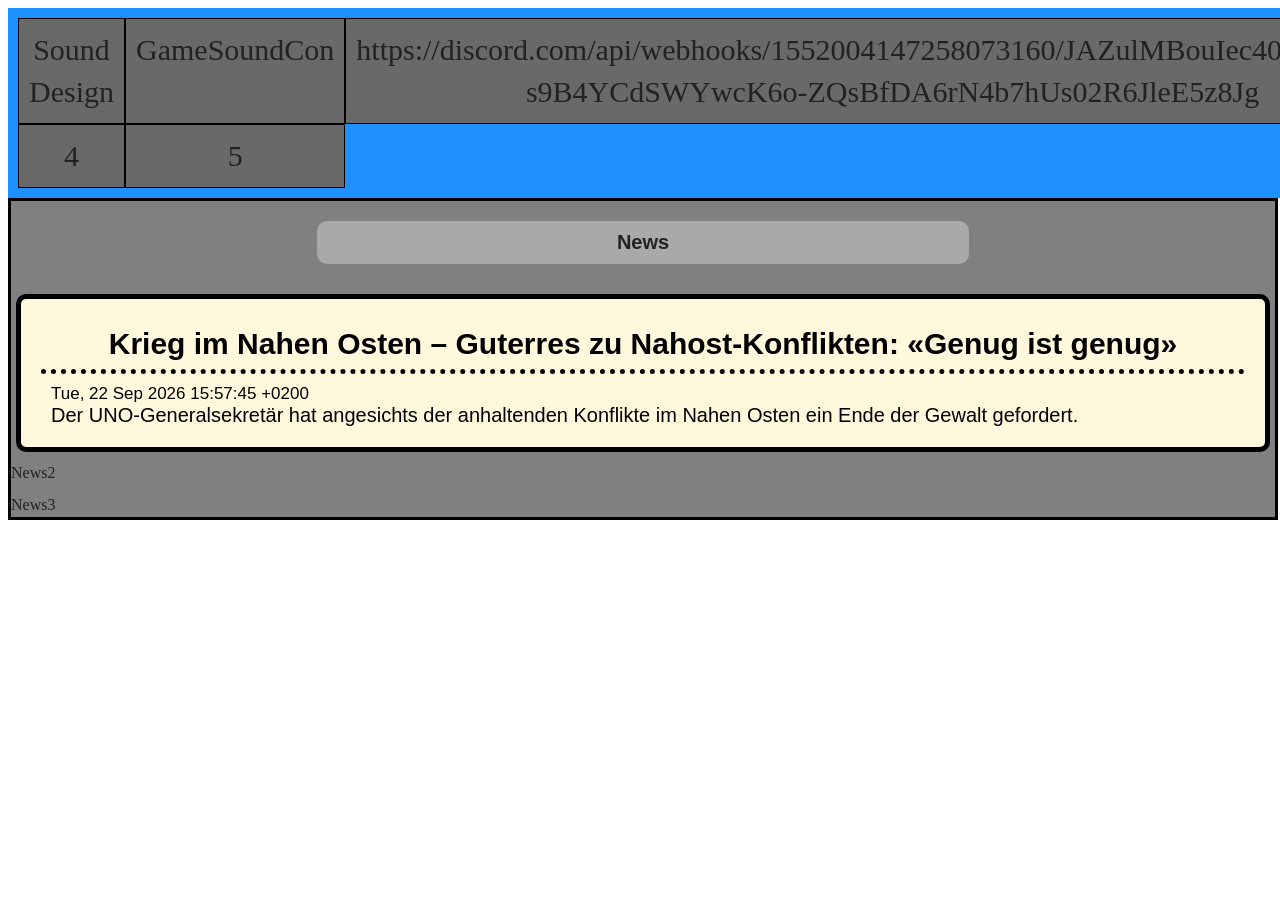
==== CopyOfindex.html @ b6cdb1ca "Write RSS news to html | TODO clear html first" ====
<!doctype html>
<html class="no-js" lang="">

<head>
  <meta charset="utf-8">
  <meta name="viewport" content="width=device-width, initial-scale=1">
  <title>CeSDash</title>
  <link rel="stylesheet" href="css/style.css">
  <meta name="description" content="">

  <meta property="og:title" content="">
  <meta property="og:type" content="">
  <meta property="og:url" content="">
  <meta property="og:image" content="">
  <meta property="og:image:alt" content="">

  <link rel="icon" href="/favicon.ico" sizes="any">
  <link rel="icon" href="/icon.svg" type="image/svg+xml">
  <link rel="apple-touch-icon" href="icon.png">

  <link rel="manifest" href="site.webmanifest">
  <meta name="theme-color" content="#fafafa">
</head>

<body>

  <!-- Add your site or application content here -->
  <!-- <p>Hello world! This is HTML5 Boilerplate.</p>
  <script src="js/app.js"></script> -->

  <div class="Discord">
    <div>Sound Design</div>
    <div>GameSoundCon</div>
    <div>https://discord.com/api/webhooks/1552004147258073160/JAZulMBouIec40YHq_nZ03-s9B4YCdSWYwcK6o-ZQsBfDA6rN4b7hUs02R6JleE5z8Jg</div>
    <div>4</div>
    <div>5</div>
  </div>
  <div class="Audiokinetic">

  </div>
  <div class="Mails">

  </div>
  <div class="Calendar">

  </div>
  <div class="Weather">

  </div>
  <div class="Reddit">

  </div>
  <div class="News">
    <p class="Header">News</p>

    <a href="https://www.srf.ch/news/international/nahost/krieg-im-nahen-osten-guterres-zu-nahost-konflikten-genug-ist-genug">
      <div class="Content">
        <div class="Title">
          Krieg im Nahen Osten – Guterres zu Nahost-Konflikten: «Genug ist genug»
        </div>
        <div class="Image">
          <img src="https://www.srf.ch/static/cms/images//320ws/cf1cfe.webp" alt="">
        </div>
        <div>
          <div class="Date">
            Tue, 22 Sep 2026 15:57:45 +0200
          </div>
          <div class="Description">
            Der UNO-Generalsekretär hat angesichts der anhaltenden Konflikte im Nahen Osten ein Ende der Gewalt gefordert.
          </div>
        </div>
      </div>
    </a>

    <div>News2</div>
    <div>News3</div>
  </div>
  <div class="Airwiggles">

  </div>
</body>
</html>
---- css/style.css ----
/*! HTML5 Boilerplate v9.0.1 | MIT License | https://html5boilerplate.com/ */

/* main.css 3.0.0 | MIT License | https://github.com/h5bp/main.css#readme */
/*
 * What follows is the result of much research on cross-browser styling.
 * Credit left inline and big thanks to Nicolas Gallagher, Jonathan Neal,
 * Kroc Camen, and the H5BP dev community and team.
 */

/* ==========================================================================
   Base styles: opinionated defaults
   ========================================================================== */

html {
  color: #222;
  font-size: 1em;
  line-height: 1.4;
}

/*
 * Remove text-shadow in selection highlight:
 * https://twitter.com/miketaylr/status/12228805301
 *
 * Customize the background color to match your design.
 */

::-moz-selection {
  background: #b3d4fc;
  text-shadow: none;
}

::selection {
  background: #b3d4fc;
  text-shadow: none;
}

/*
 * A better looking default horizontal rule
 */

hr {
  display: block;
  height: 1px;
  border: 0;
  border-top: 1px solid #ccc;
  margin: 1em 0;
  padding: 0;
}

/*
 * Remove the gap between audio, canvas, iframes,
 * images, videos and the bottom of their containers:
 * https://github.com/h5bp/html5-boilerplate/issues/440
 */

audio,
canvas,
iframe,
img,
svg,
video {
  vertical-align: middle;
}

/*
 * Remove default fieldset styles.
 */

fieldset {
  border: 0;
  margin: 0;
  padding: 0;
}

/*
 * Allow only vertical resizing of textareas.
 */

textarea {
  resize: vertical;
}

/* ==========================================================================
   Author's custom styles
   ========================================================================== */

/* ==========================================================================
   Helper classes
   ========================================================================== */

/*
 * Hide visually and from screen readers
 */

.hidden,
[hidden] {
  display: none !important;
}

/*
 * Hide only visually, but have it available for screen readers:
 * https://snook.ca/archives/html_and_css/hiding-content-for-accessibility
 *
 * 1. For long content, line feeds are not interpreted as spaces and small width
 *    causes content to wrap 1 word per line:
 *    https://medium.com/@jessebeach/beware-smushed-off-screen-accessible-text-5952a4c2cbfe
 */

.visually-hidden {
  border: 0;
  clip: rect(0, 0, 0, 0);
  height: 1px;
  margin: -1px;
  overflow: hidden;
  padding: 0;
  position: absolute;
  white-space: nowrap;
  width: 1px;
  /* 1 */
}

/*
 * Extends the .visually-hidden class to allow the element
 * to be focusable when navigated to via the keyboard:
 * https://www.drupal.org/node/897638
 */

.visually-hidden.focusable:active,
.visually-hidden.focusable:focus {
  clip: auto;
  height: auto;
  margin: 0;
  overflow: visible;
  position: static;
  white-space: inherit;
  width: auto;
}

/*
 * Hide visually and from screen readers, but maintain layout
 */

.invisible {
  visibility: hidden;
}

/*
 * Clearfix: contain floats
 *
 * The use of `table` rather than `block` is only necessary if using
 * `::before` to contain the top-margins of child elements.
 */

.clearfix::before,
.clearfix::after {
  content: "";
  display: table;
}

.clearfix::after {
  clear: both;
}

/* ==========================================================================
   EXAMPLE Media Queries for Responsive Design.
   These examples override the primary ('mobile first') styles.
   Modify as content requires.
   ========================================================================== */

@media only screen and (min-width: 35em) {
  /* Style adjustments for viewports that meet the condition */
}

@media print,
  (-webkit-min-device-pixel-ratio: 1.25),
  (min-resolution: 1.25dppx),
  (min-resolution: 120dpi) {
  /* Style adjustments for high resolution devices */
}

/* ==========================================================================
   Print styles.
   Inlined to avoid the additional HTTP request:
   https://www.phpied.com/delay-loading-your-print-css/
   ========================================================================== */

@media print {
  *,
  *::before,
  *::after {
    background: #fff !important;
    color: #000 !important;
    /* Black prints faster */
    box-shadow: none !important;
    text-shadow: none !important;
  }

  a,
  a:visited {
    text-decoration: underline;
  }

  a[href]::after {
    content: " (" attr(href) ")";
  }

  abbr[title]::after {
    content: " (" attr(title) ")";
  }

  /*
   * Don't show links that are fragment identifiers,
   * or use the `javascript:` pseudo protocol
   */
  a[href^="#"]::after,
  a[href^="javascript:"]::after {
    content: "";
  }

  pre {
    white-space: pre-wrap !important;
  }

  pre,
  blockquote {
    border: 1px solid #999;
    page-break-inside: avoid;
  }

  tr,
  img {
    page-break-inside: avoid;
  }

  p,
  h2,
  h3 {
    orphans: 3;
    widows: 3;
  }

  h2,
  h3 {
    page-break-after: avoid;
  }
}

.Discord {
  display: grid;
  grid-template-columns: auto auto auto;
  background-color: dodgerblue;
  padding: 10px;
  margin: 0px;
  width: 100%;
}

.Discord div {
  background-color: dimgray;
  border: 1px solid black;
  padding: 10px;
  font-size: 30px;
  text-align: center;
}

.News {
  display: grid;
  grid-template-columns: auto;
  background-color: gray;
  margin: 0px;
  width: 100%;
  border: 3px solid black;
  row-gap: 10px;
}

.News div.Content {
  background-color: cornsilk;
  border: 5px solid black;
  border-radius: 10px;
  padding: 20px;
  font-size: 30px;
  text-align: center;
  overflow: auto;
  margin-left: 5px;
  margin-right: 5px;
}
.News p.Header
{
  font : 20px "Helvetica", Helvetica, Arial, sans-serif;
  font-weight: bold;
  background-color: darkgrey;
  text-align: center;
  width: 50%;
  padding: 10px;
  border-radius: 10px;
  justify-self: center;
}
.News div.Title
{
  font : 30px "Helvetica", Helvetica, Arial, sans-serif;
  font-weight: bold;
  border-bottom: black dotted 2px;
  border-bottom-width: thick;
  padding: 8px;
  text-align: center;
  margin-bottom: 10px;
}
.News div.Date
{
  font: 17px "Helvetica-Narrow", Helvetica, Arial, sans-serif;
  text-align: left;
}

.News div.Description
{
  font: 20px "Helvetica", Helvetica, Arial, sans-serif;
  text-align: left;
  width: 90%;
}

.News div.Image
{
  float:left;
  margin-right: 10px;
}

.News div.Image img
{
  border-radius: 10px;
}
.News a{
  color: black;
  text-decoration: none;
}
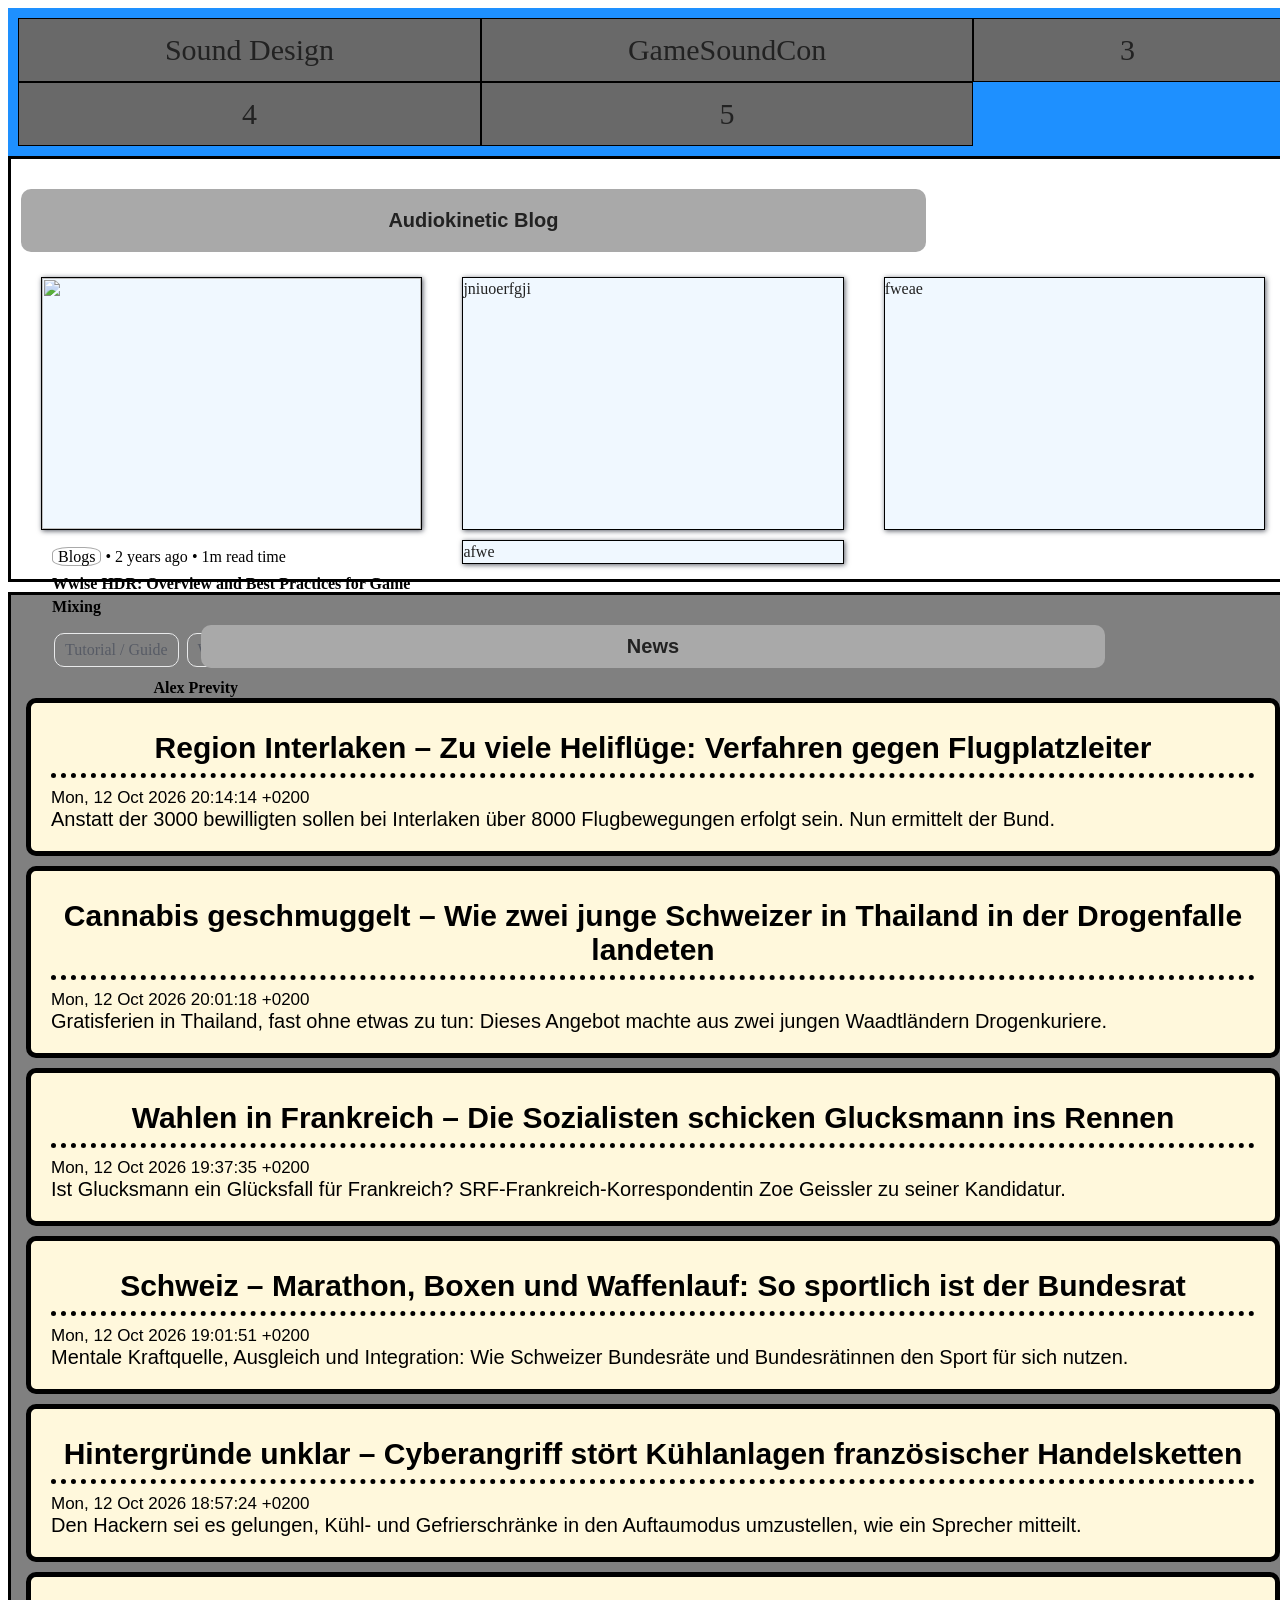
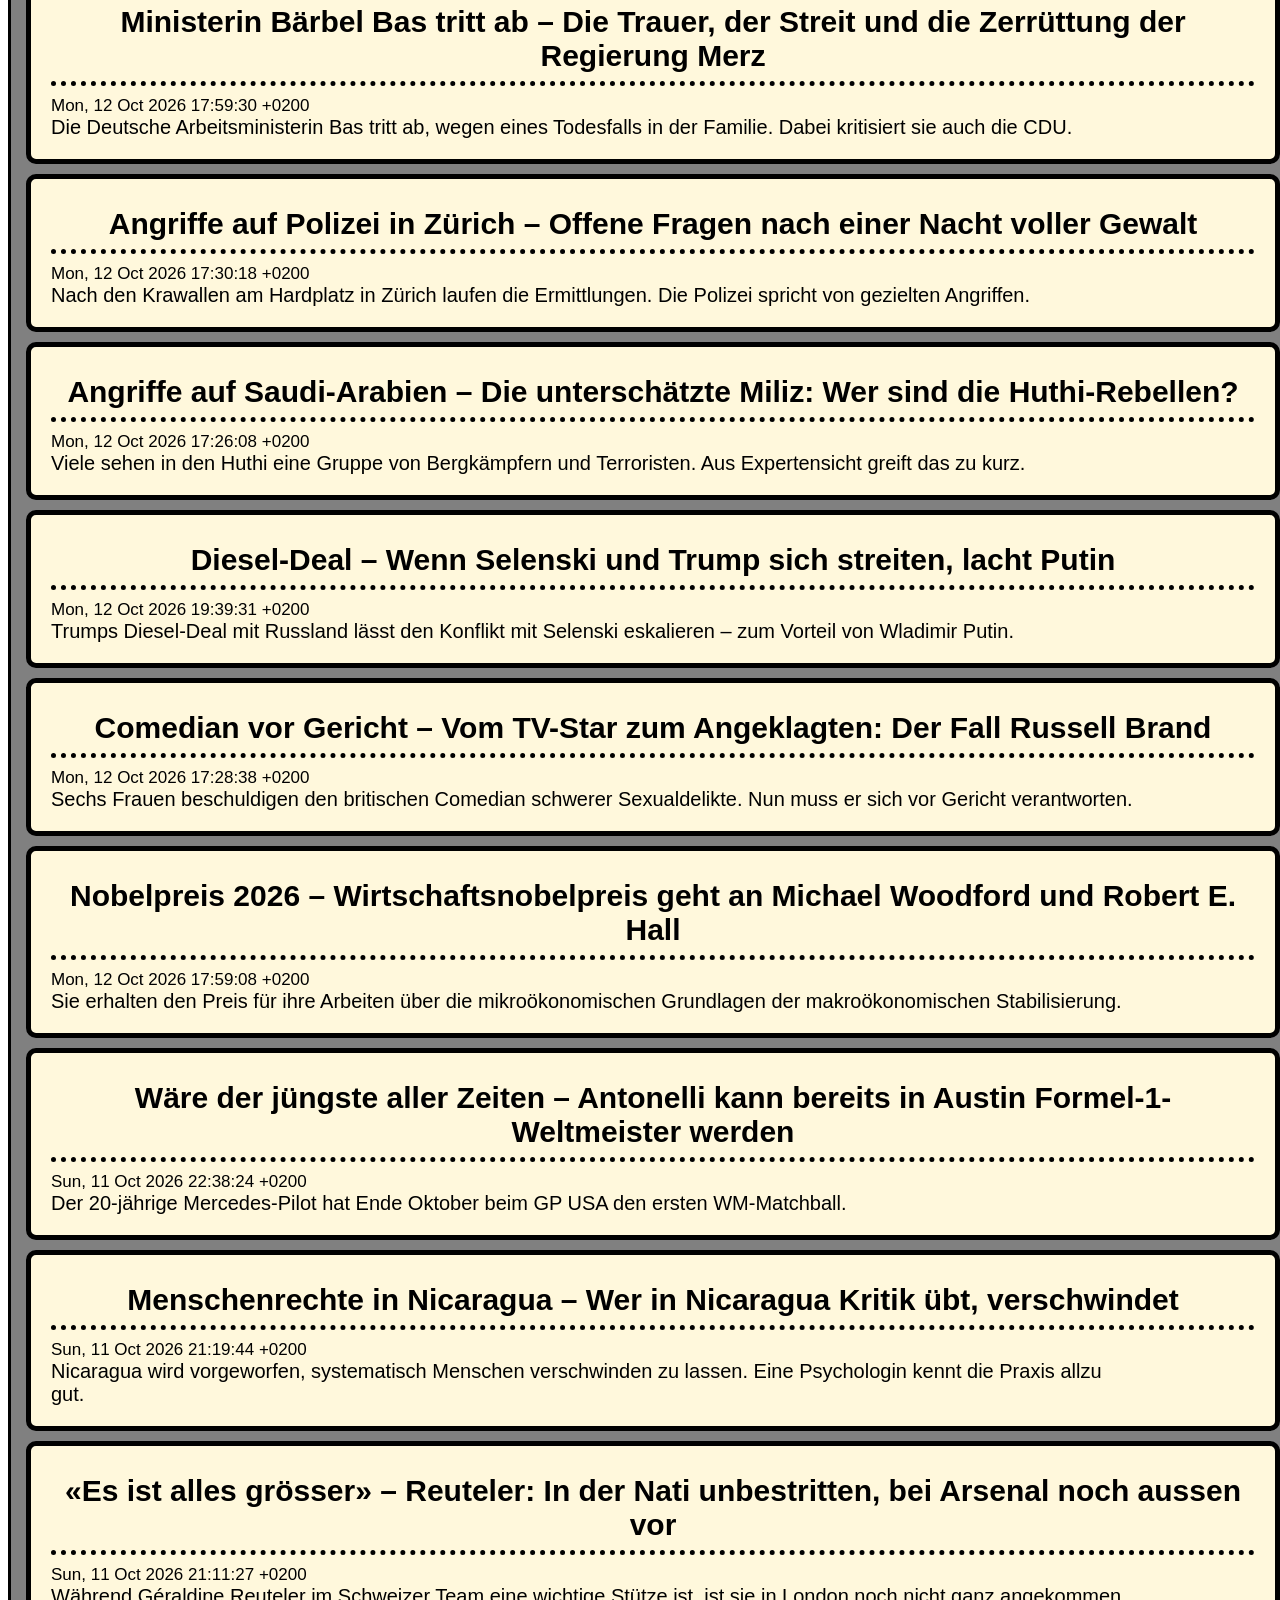
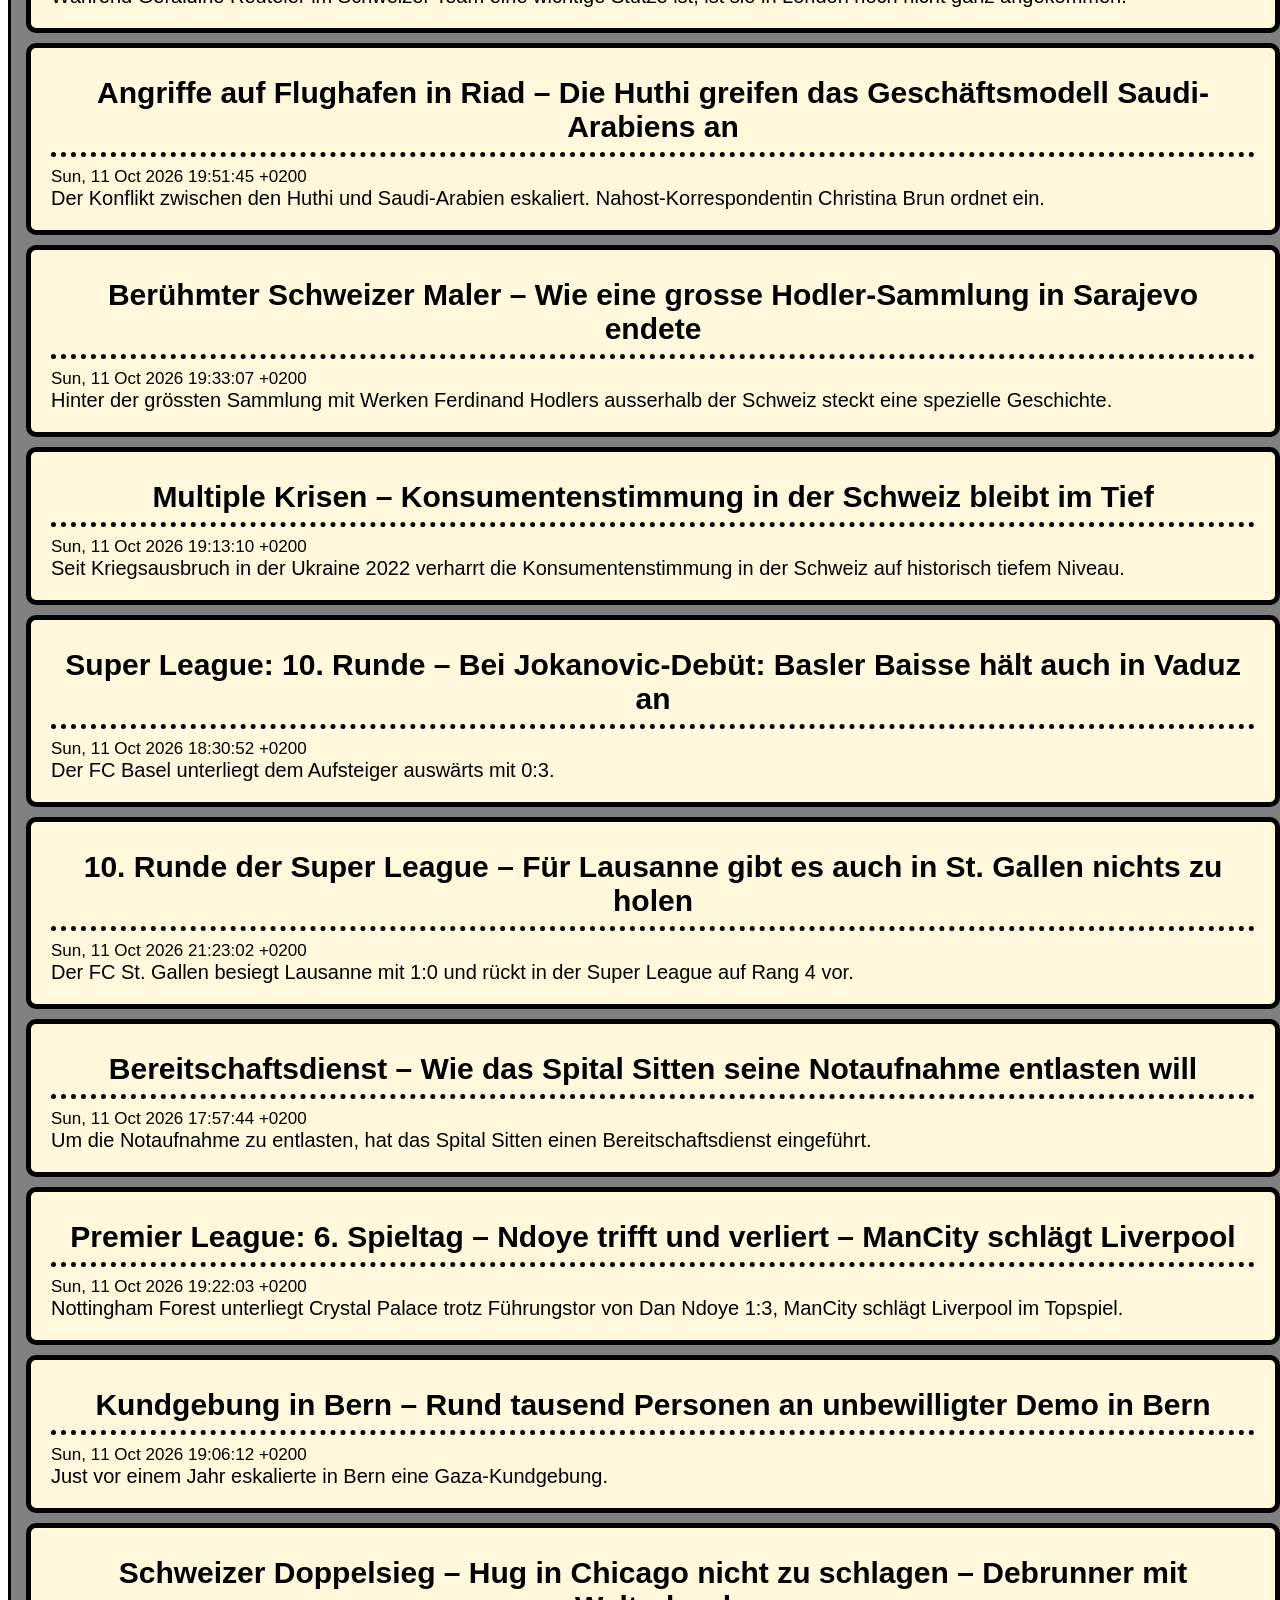
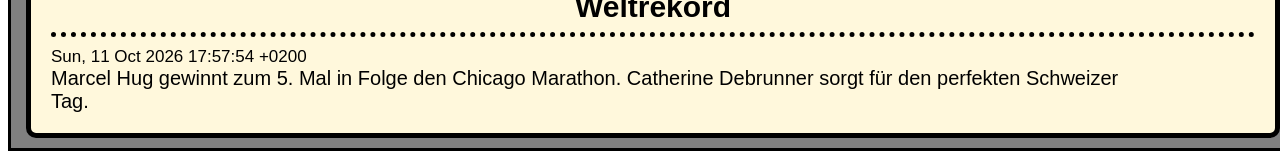
==== commit a752bdf4: "Template and Style for AU Blog" ====
--- a/CopyOfindex.html
+++ b/CopyOfindex.html
@@ -1,4 +1,3 @@
-<!doctype html>
 <html class="no-js" lang="">
 
 <head>
@@ -24,59 +23,358 @@
 
 <body>
 
-  <!-- Add your site or application content here -->
-  <!-- <p>Hello world! This is HTML5 Boilerplate.</p>
-  <script src="js/app.js"></script> -->
-
-  <div class="Discord">
-    <div>Sound Design</div>
-    <div>GameSoundCon</div>
-    <div>https://discord.com/api/webhooks/1552004147258073160/JAZulMBouIec40YHq_nZ03-s9B4YCdSWYwcK6o-ZQsBfDA6rN4b7hUs02R6JleE5z8Jg</div>
-    <div>4</div>
-    <div>5</div>
-  </div>
-  <div class="Audiokinetic">
-
-  </div>
-  <div class="Mails">
-
-  </div>
-  <div class="Calendar">
-
-  </div>
-  <div class="Weather">
-
-  </div>
-  <div class="Reddit">
-
-  </div>
-  <div class="News">
-    <p class="Header">News</p>
-
-    <a href="https://www.srf.ch/news/international/nahost/krieg-im-nahen-osten-guterres-zu-nahost-konflikten-genug-ist-genug">
-      <div class="Content">
-        <div class="Title">
-          Krieg im Nahen Osten – Guterres zu Nahost-Konflikten: «Genug ist genug»
+<!-- Add your site or application content here -->
+<!-- <p>Hello world! This is HTML5 Boilerplate.</p>
+<script src="js/app.js"></script> -->
+
+<div class="Discord">
+  <div>Sound Design</div>
+  <div>GameSoundCon</div>
+  <div>3</div>
+  <div>4</div>
+  <div>5</div>
+</div>
+<div class="Audiokinetic">
+  <p class="Header">Audiokinetic Blog</p>
+  <div class="MainContent">
+    <div class="SummaryCard">
+      <a href="https://www.audiokinetic.com/en/community/blog/wwise-hdr-overview-and-best-practices-for-game-mixing">
+        <div class="ImageContainer">
+          <img src="https://info.audiokinetic.com/hubfs/Blog_Images/Wwise%20HDR%20Overview%20and%20Best%20Practices%20for%20Game%20Mixing/Wwise%20HDR%20%282%29.jpg">
+          <div></div>
         </div>
-        <div class="Image">
-          <img src="https://www.srf.ch/static/cms/images//320ws/cf1cfe.webp" alt="">
-        </div>
-        <div>
-          <div class="Date">
-            Tue, 22 Sep 2026 15:57:45 +0200
+        <div class="info">
+          <div class="topMeta">
+            <span class="badgeBase" data-size="sm" data-color="gray" data-shape="pill">Blogs</span>
+            <span> • 2 years ago</span>
+            <span> • 1m read time</span>
           </div>
-          <div class="Description">
-            Der UNO-Generalsekretär hat angesichts der anhaltenden Konflikte im Nahen Osten ein Ende der Gewalt gefordert.
+          <div class="Title">
+            Wwise HDR: Overview and Best Practices for Game Mixing
+          </div>
+          <div class="pushBottom">
+            <div class="Tags">
+              <span class="badgeBase" data-size="sm" data-color="gray" data-shape="rectangle">Tutorial / Guide</span>
+              <span class="badgeBase" data-size="sm" data-color="gray" data-shape="rectangle">Wwise</span>
+            </div>
+            <div class="Grid">
+              <div class="croppedAvatar">
+                <img src="https://info.audiokinetic.com/hubfs/Headshots/Alex_Previty.jpeg">
+              </div>
+              <div class="nameTitleFollowWrapper">
+                <div>
+                  <div class="AuthorName">
+                    Alex Previty
+                  </div>
+                  <div class="AuthorTitle">
+                    Senior Sound Designer II at Playstation Studios, Creative Arts
+                  </div>
+                </div>
+              </div>
+            </div>
           </div>
         </div>
-      </div>
-    </a>
-
-    <div>News2</div>
-    <div>News3</div>
+      </a>
+    </div>
+    <div class="SummaryCard">jniuoerfgji</div>
+    <div class="SummaryCard">fweae</div>
+    <div class="SummaryCard">afwe</div>
   </div>
-  <div class="Airwiggles">
-
-  </div>
+</div>
+<div class="Mails">
+
+</div>
+<div class="Calendar">
+
+</div>
+<div class="Weather">
+
+</div>
+<div class="Reddit">
+
+</div>
+<div class="News">
+  <p class="Header">News</p>
+
+  <a href="https://www.srf.ch/news/schweiz/region-interlaken-zu-viele-helifluege-verfahren-gegen-flugplatzleiter">
+    <div class="Content">
+      <div class="Title">Region Interlaken &#8211; Zu viele Helifl&#252;ge: Verfahren gegen Flugplatzleiter</div>
+      <div class="Image">
+        <img src="https://www.srf.ch/static/cms/images//320ws/3caa913.webp" alt="">
+      </div>
+      <div>
+        <div class="Date">Mon, 12 Oct 2026 20:14:14 +0200</div>
+        <div class="Description">Anstatt der 3000 bewilligten sollen bei Interlaken &#252;ber 8000 Flugbewegungen erfolgt sein. Nun ermittelt der Bund.</div>
+      </div>
+    </div>
+  </a>
+  <a href="https://www.srf.ch/news/dialog/cannabis-geschmuggelt-wie-zwei-junge-schweizer-in-thailand-in-der-drogenfalle-landeten">
+    <div class="Content">
+      <div class="Title">Cannabis geschmuggelt &#8211; Wie zwei junge Schweizer in Thailand in der Drogenfalle landeten</div>
+      <div class="Image">
+        <img src="https://www.srf.ch/static/cms/images//320ws/f004ef4.webp" alt="">
+      </div>
+      <div>
+        <div class="Date">Mon, 12 Oct 2026 20:01:18 +0200</div>
+        <div class="Description">Gratisferien in Thailand, fast ohne etwas zu tun: Dieses Angebot machte aus zwei jungen Waadtl&#228;ndern Drogenkuriere.</div>
+      </div>
+    </div>
+  </a>
+  <a href="https://www.srf.ch/news/international/wahlen-in-frankreich-die-sozialisten-schicken-glucksmann-ins-rennen">
+    <div class="Content">
+      <div class="Title">Wahlen in Frankreich &#8211; Die Sozialisten schicken Glucksmann ins Rennen</div>
+      <div class="Image">
+        <img src="https://www.srf.ch/static/cms/images//320ws/e155b2.webp" alt="">
+      </div>
+      <div>
+        <div class="Date">Mon, 12 Oct 2026 19:37:35 +0200</div>
+        <div class="Description">Ist Glucksmann ein Gl&#252;cksfall f&#252;r Frankreich? SRF-Frankreich-Korrespondentin Zoe Geissler zu seiner Kandidatur.</div>
+      </div>
+    </div>
+  </a>
+  <a href="https://www.srf.ch/news/schweiz/schweiz-marathon-boxen-und-waffenlauf-so-sportlich-ist-der-bundesrat">
+    <div class="Content">
+      <div class="Title">Schweiz &#8211; Marathon, Boxen und Waffenlauf: So sportlich ist der Bundesrat</div>
+      <div class="Image">
+        <img src="https://www.srf.ch/static/cms/images//320ws/e6e14b.webp" alt="">
+      </div>
+      <div>
+        <div class="Date">Mon, 12 Oct 2026 19:01:51 +0200</div>
+        <div class="Description">Mentale Kraftquelle, Ausgleich und Integration: Wie Schweizer Bundesr&#228;te und Bundesr&#228;tinnen den Sport f&#252;r sich nutzen.</div>
+      </div>
+    </div>
+  </a>
+  <a href="https://www.srf.ch/news/international/hintergruende-unklar-cyberangriff-stoert-kuehlanlagen-franzoesischer-handelsketten">
+    <div class="Content">
+      <div class="Title">Hintergr&#252;nde unklar &#8211; Cyberangriff st&#246;rt K&#252;hlanlagen franz&#246;sischer Handelsketten</div>
+      <div class="Image">
+        <img src="https://www.srf.ch/static/cms/images//320ws/766eb7.webp" alt="">
+      </div>
+      <div>
+        <div class="Date">Mon, 12 Oct 2026 18:57:24 +0200</div>
+        <div class="Description">Den Hackern sei es gelungen, K&#252;hl- und Gefrierschr&#228;nke in den Auftaumodus umzustellen, wie ein Sprecher mitteilt.</div>
+      </div>
+    </div>
+  </a>
+  <a href="https://www.srf.ch/news/international/ministerin-baerbel-bas-tritt-ab-die-trauer-der-streit-und-die-zerruettung-der-regierung-merz">
+    <div class="Content">
+      <div class="Title">Ministerin B&#228;rbel Bas tritt ab &#8211; Die Trauer, der Streit und die Zerr&#252;ttung der Regierung Merz</div>
+      <div class="Image">
+        <img src="https://www.srf.ch/static/cms/images//320ws/a235f6.webp" alt="">
+      </div>
+      <div>
+        <div class="Date">Mon, 12 Oct 2026 17:59:30 +0200</div>
+        <div class="Description">Die Deutsche Arbeitsministerin Bas tritt ab, wegen eines Todesfalls in der Familie. Dabei kritisiert sie auch die CDU.</div>
+      </div>
+    </div>
+  </a>
+  <a href="https://www.srf.ch/news/schweiz/angriffe-auf-polizei-in-zuerich-offene-fragen-nach-einer-nacht-voller-gewalt">
+    <div class="Content">
+      <div class="Title">Angriffe auf Polizei in Z&#252;rich &#8211; Offene Fragen nach einer Nacht voller Gewalt</div>
+      <div class="Image">
+        <img src="https://www.srf.ch/static/cms/images//320ws/56825c.webp" alt="">
+      </div>
+      <div>
+        <div class="Date">Mon, 12 Oct 2026 17:30:18 +0200</div>
+        <div class="Description">Nach den Krawallen am Hardplatz in Z&#252;rich laufen die Ermittlungen. Die Polizei spricht von gezielten Angriffen.</div>
+      </div>
+    </div>
+  </a>
+  <a href="https://www.srf.ch/news/international/angriffe-auf-saudi-arabien-die-unterschaetzte-miliz-wer-sind-die-huthi-rebellen">
+    <div class="Content">
+      <div class="Title">Angriffe auf Saudi-Arabien &#8211; Die untersch&#228;tzte Miliz: Wer sind die Huthi-Rebellen?</div>
+      <div class="Image">
+        <img src="https://www.srf.ch/static/cms/images//320ws/f66b00f.webp" alt="">
+      </div>
+      <div>
+        <div class="Date">Mon, 12 Oct 2026 17:26:08 +0200</div>
+        <div class="Description">Viele sehen in den Huthi eine Gruppe von Bergk&#228;mpfern und Terroristen. Aus Expertensicht greift das zu kurz.</div>
+      </div>
+    </div>
+  </a>
+  <a href="https://www.srf.ch/news/international/diesel-deal-wenn-selenski-und-trump-sich-streiten-lacht-putin">
+    <div class="Content">
+      <div class="Title">Diesel-Deal &#8211; Wenn Selenski und Trump sich streiten, lacht Putin</div>
+      <div class="Image">
+        <img src="https://www.srf.ch/static/cms/images//320ws/025c66.webp" alt="">
+      </div>
+      <div>
+        <div class="Date">Mon, 12 Oct 2026 19:39:31 +0200</div>
+        <div class="Description">Trumps Diesel-Deal mit Russland l&#228;sst den Konflikt mit Selenski eskalieren &#8211; zum Vorteil von Wladimir Putin.</div>
+      </div>
+    </div>
+  </a>
+  <a href="https://www.srf.ch/kultur/gesellschaft-religion/comedian-vor-gericht-vom-tv-star-zum-angeklagten-der-fall-russell-brand">
+    <div class="Content">
+      <div class="Title">Comedian vor Gericht &#8211; Vom TV-Star zum Angeklagten: Der Fall Russell Brand</div>
+      <div class="Image">
+        <img src="https://www.srf.ch/static/cms/images//320ws/0c45d6.webp" alt="">
+      </div>
+      <div>
+        <div class="Date">Mon, 12 Oct 2026 17:28:38 +0200</div>
+        <div class="Description">Sechs Frauen beschuldigen den britischen Comedian schwerer Sexualdelikte. Nun muss er sich vor Gericht verantworten.</div>
+      </div>
+    </div>
+  </a>
+  <a href="https://www.srf.ch/news/international/nobelpreis-2026-wirtschaftsnobelpreis-geht-an-michael-woodford-und-robert-e-hall">
+    <div class="Content">
+      <div class="Title">Nobelpreis 2026 &#8211; Wirtschaftsnobelpreis geht an Michael Woodford und Robert E. Hall</div>
+      <div class="Image">
+        <img src="https://www.srf.ch/static/cms/images//320ws/b75133.webp" alt="">
+      </div>
+      <div>
+        <div class="Date">Mon, 12 Oct 2026 17:59:08 +0200</div>
+        <div class="Description">Sie erhalten den Preis f&#252;r ihre Arbeiten &#252;ber die mikro&#246;konomischen Grundlagen der makro&#246;konomischen Stabilisierung.</div>
+      </div>
+    </div>
+  </a>
+  <a href="https://www.srf.ch/sport/motorsport/formel-1/waere-der-juengste-aller-zeiten-antonelli-kann-bereits-in-austin-formel-1-weltmeister-werden">
+    <div class="Content">
+      <div class="Title">W&#228;re der j&#252;ngste aller Zeiten &#8211; Antonelli kann bereits in Austin Formel-1-Weltmeister werden</div>
+      <div class="Image">
+        <img src="https://www.srf.ch/static/cms/images//320ws/554d4e.webp" alt="">
+      </div>
+      <div>
+        <div class="Date">Sun, 11 Oct 2026 22:38:24 +0200</div>
+        <div class="Description">Der 20-j&#228;hrige Mercedes-Pilot hat Ende Oktober beim GP USA den ersten WM-Matchball.</div>
+      </div>
+    </div>
+  </a>
+  <a href="https://www.srf.ch/news/international/menschenrechte-in-nicaragua-wer-in-nicaragua-kritik-uebt-verschwindet">
+    <div class="Content">
+      <div class="Title">Menschenrechte in Nicaragua &#8211; Wer in Nicaragua Kritik &#252;bt, verschwindet</div>
+      <div class="Image">
+        <img src="https://www.srf.ch/static/cms/images//320ws/bccb1f.webp" alt="">
+      </div>
+      <div>
+        <div class="Date">Sun, 11 Oct 2026 21:19:44 +0200</div>
+        <div class="Description">Nicaragua wird vorgeworfen, systematisch Menschen verschwinden zu lassen. Eine Psychologin kennt die Praxis allzu gut.</div>
+      </div>
+    </div>
+  </a>
+  <a href="https://www.srf.ch/sport/fussball/frauen-nationalteam/es-ist-alles-groesser-reuteler-in-der-nati-unbestritten-bei-arsenal-noch-aussen-vor">
+    <div class="Content">
+      <div class="Title">&#171;Es ist alles gr&#246;sser&#187; &#8211; Reuteler: In der Nati unbestritten, bei Arsenal noch aussen vor</div>
+      <div class="Image">
+        <img src="https://www.srf.ch/static/cms/images//320ws/3df0b1.webp" alt="">
+      </div>
+      <div>
+        <div class="Date">Sun, 11 Oct 2026 21:11:27 +0200</div>
+        <div class="Description">W&#228;hrend G&#233;raldine Reuteler im Schweizer Team eine wichtige St&#252;tze ist, ist sie in London noch nicht ganz angekommen.</div>
+      </div>
+    </div>
+  </a>
+  <a href="https://www.srf.ch/news/international/angriffe-auf-flughafen-in-riad-die-huthi-greifen-das-geschaeftsmodell-saudi-arabiens-an">
+    <div class="Content">
+      <div class="Title">Angriffe auf Flughafen in Riad &#8211; Die Huthi greifen das Gesch&#228;ftsmodell Saudi-Arabiens an</div>
+      <div class="Image">
+        <img src="https://www.srf.ch/static/cms/images//320ws/d0a3428.webp" alt="">
+      </div>
+      <div>
+        <div class="Date">Sun, 11 Oct 2026 19:51:45 +0200</div>
+        <div class="Description">Der Konflikt zwischen den Huthi und Saudi-Arabien eskaliert. Nahost-Korrespondentin Christina Brun ordnet ein.</div>
+      </div>
+    </div>
+  </a>
+  <a href="https://www.srf.ch/news/international/beruehmter-schweizer-maler-wie-eine-grosse-hodler-sammlung-in-sarajevo-endete">
+    <div class="Content">
+      <div class="Title">Ber&#252;hmter Schweizer Maler &#8211; Wie eine grosse Hodler-Sammlung in Sarajevo endete</div>
+      <div class="Image">
+        <img src="https://www.srf.ch/static/cms/images//320ws/17d978.webp" alt="">
+      </div>
+      <div>
+        <div class="Date">Sun, 11 Oct 2026 19:33:07 +0200</div>
+        <div class="Description">Hinter der gr&#246;ssten Sammlung mit Werken Ferdinand Hodlers ausserhalb der Schweiz steckt eine spezielle Geschichte.</div>
+      </div>
+    </div>
+  </a>
+  <a href="https://www.srf.ch/news/wirtschaft/multiple-krisen-konsumentenstimmung-in-der-schweiz-bleibt-im-tief">
+    <div class="Content">
+      <div class="Title">Multiple Krisen &#8211; Konsumentenstimmung in der Schweiz bleibt im Tief</div>
+      <div class="Image">
+        <img src="https://www.srf.ch/static/cms/images//320ws/745dc8.webp" alt="">
+      </div>
+      <div>
+        <div class="Date">Sun, 11 Oct 2026 19:13:10 +0200</div>
+        <div class="Description">Seit Kriegsausbruch in der Ukraine 2022 verharrt die Konsumentenstimmung in der Schweiz auf historisch tiefem Niveau.</div>
+      </div>
+    </div>
+  </a>
+  <a href="https://www.srf.ch/sport/fussball/super-league/super-league-10-runde-bei-jokanovic-debuet-basler-baisse-haelt-auch-in-vaduz-an">
+    <div class="Content">
+      <div class="Title">Super League: 10. Runde &#8211; Bei Jokanovic-Deb&#252;t: Basler Baisse h&#228;lt auch in Vaduz an</div>
+      <div class="Image">
+        <img src="https://www.srf.ch/static/cms/images//320ws/126fe8.webp" alt="">
+      </div>
+      <div>
+        <div class="Date">Sun, 11 Oct 2026 18:30:52 +0200</div>
+        <div class="Description">Der FC Basel unterliegt dem Aufsteiger ausw&#228;rts mit 0:3.</div>
+      </div>
+    </div>
+  </a>
+  <a href="https://www.srf.ch/sport/fussball/super-league/10-runde-der-super-league-fuer-lausanne-gibt-es-auch-in-st-gallen-nichts-zu-holen">
+    <div class="Content">
+      <div class="Title">10. Runde der Super League &#8211; F&#252;r Lausanne gibt es auch in St. Gallen nichts zu holen</div>
+      <div class="Image">
+        <img src="https://www.srf.ch/static/cms/images//320ws/cfca6e.webp" alt="">
+      </div>
+      <div>
+        <div class="Date">Sun, 11 Oct 2026 21:23:02 +0200</div>
+        <div class="Description">Der FC St. Gallen besiegt Lausanne mit 1:0 und r&#252;ckt in der Super League auf Rang 4 vor.</div>
+      </div>
+    </div>
+  </a>
+  <a href="https://www.srf.ch/news/dialog/bereitschaftsdienst-wie-das-spital-sitten-seine-notaufnahme-entlasten-will">
+    <div class="Content">
+      <div class="Title">Bereitschaftsdienst &#8211; Wie das Spital Sitten seine Notaufnahme entlasten will</div>
+      <div class="Image">
+        <img src="https://www.srf.ch/static/cms/images//320ws/f54abd.webp" alt="">
+      </div>
+      <div>
+        <div class="Date">Sun, 11 Oct 2026 17:57:44 +0200</div>
+        <div class="Description">Um die Notaufnahme zu entlasten, hat das Spital Sitten einen Bereitschaftsdienst eingef&#252;hrt.</div>
+      </div>
+    </div>
+  </a>
+  <a href="https://www.srf.ch/sport/fussball/internationale-ligen/premier-league-6-spieltag-ndoye-trifft-und-verliert-mancity-schlaegt-liverpool">
+    <div class="Content">
+      <div class="Title">Premier League: 6. Spieltag &#8211; Ndoye trifft und verliert &#8211; ManCity schl&#228;gt Liverpool</div>
+      <div class="Image">
+        <img src="https://www.srf.ch/static/cms/images//320ws/a514b8.webp" alt="">
+      </div>
+      <div>
+        <div class="Date">Sun, 11 Oct 2026 19:22:03 +0200</div>
+        <div class="Description">Nottingham Forest unterliegt Crystal Palace trotz F&#252;hrungstor von Dan Ndoye 1:3, ManCity schl&#228;gt Liverpool im Topspiel.</div>
+      </div>
+    </div>
+  </a>
+  <a href="https://www.srf.ch/news/schweiz/kundgebung-in-bern-rund-tausend-personen-an-unbewilligter-demo-in-bern">
+    <div class="Content">
+      <div class="Title">Kundgebung in Bern &#8211; Rund tausend Personen an unbewilligter Demo in Bern</div>
+      <div class="Image">
+        <img src="https://www.srf.ch/static/cms/images//320ws/d48d3c.webp" alt="">
+      </div>
+      <div>
+        <div class="Date">Sun, 11 Oct 2026 19:06:12 +0200</div>
+        <div class="Description">Just vor einem Jahr eskalierte in Bern eine Gaza-Kundgebung.</div>
+      </div>
+    </div>
+  </a>
+  <a href="https://www.srf.ch/sport/leichtathletik/schweizer-doppelsieg-hug-in-chicago-nicht-zu-schlagen-debrunner-mit-weltrekord">
+    <div class="Content">
+      <div class="Title">Schweizer Doppelsieg &#8211; Hug in Chicago nicht zu schlagen &#8211; Debrunner mit Weltrekord</div>
+      <div class="Image">
+        <img src="https://www.srf.ch/static/cms/images//320ws/f830a2.webp" alt="">
+      </div>
+      <div>
+        <div class="Date">Sun, 11 Oct 2026 17:57:54 +0200</div>
+        <div class="Description">Marcel Hug gewinnt zum 5. Mal in Folge den Chicago Marathon. Catherine Debrunner sorgt f&#252;r den perfekten Schweizer Tag.</div>
+      </div>
+    </div>
+  </a>
+</div>
+<div class="Airwiggles">
+
+</div>
 </body>
 </html>
--- a/css/style.css
+++ b/css/style.css
@@ -250,7 +250,6 @@
   grid-template-columns: auto auto auto;
   background-color: dodgerblue;
   padding: 10px;
-  margin: 0px;
   width: 100%;
 }
 
@@ -266,10 +265,10 @@
   display: grid;
   grid-template-columns: auto;
   background-color: gray;
-  margin: 0px;
   width: 100%;
   border: 3px solid black;
   row-gap: 10px;
+  padding: 10px;
 }
 
 .News div.Content {
@@ -289,7 +288,7 @@
   font-weight: bold;
   background-color: darkgrey;
   text-align: center;
-  width: 50%;
+  width: 70%;
   padding: 10px;
   border-radius: 10px;
   justify-self: center;
@@ -331,3 +330,119 @@
   color: black;
   text-decoration: none;
 }
+
+.Audiokinetic
+{
+  background-color: white;
+  padding: 10px;
+  margin-bottom: 10px;
+  border-width: 3px;
+  border-style: solid;
+  border-color: black;
+  width: 100%;
+}
+
+.Audiokinetic .MainContent{
+  display: flex;
+  flex-direction: row;
+  flex-wrap: wrap;
+  justify-content: space-around;
+}
+.Audiokinetic .Header
+{
+  align-content: center;
+  text-align: center;
+  font : 20px "Helvetica", Helvetica, Arial, sans-serif;
+  font-weight: bold;
+  background-color: darkgrey;
+  width: 70%;
+  padding: 10px;
+  padding-top: 20px;
+  padding-bottom: 20px;
+  border-radius: 10px;
+  justify-self: center;
+}
+
+.Audiokinetic .MainContent div.SummaryCard{
+  box-shadow: #575b65 1px 1px 5px;
+  width: 30%;
+  margin: 5px;
+  border: 1px solid black;
+  background-color: aliceblue;
+}
+.Audiokinetic .MainContent a{
+  color: black;
+  text-decoration: none;
+}
+
+.Audiokinetic .MainContent div.ImageContainer{
+  overflow: hidden;
+}
+.Audiokinetic .MainContent div.ImageContainer img{
+  width: 100%;
+  transition: transfrom .4s;
+
+}
+
+.Audiokinetic .MainContent div.croppedAvatar img{
+  border-radius: 100%;
+  height: 100%;
+  width: 100%;
+}
+
+.Audiokinetic .MainContent div.ImageContainer img:hover{
+  transform: scale(1.1);
+}
+
+.Audiokinetic .MainContent div.croppedAvatar{
+  margin-top: 10px;
+  width: 100%;
+  height: 100%;
+  flex-shrink: 2;
+  align-self: center;
+}
+
+.Audiokinetic .MainContent div.Tags span{
+  color: #575b65;
+  border-color: #e9eaeb;
+  border-width: 1px;
+  border-style: solid;
+  border-radius: 10px;
+  padding: 5px 10px;
+  margin: 5px 2px;
+  display: inline-block;
+}
+
+.Audiokinetic span.badgeBase{
+  border: 1px solid darkgrey;
+  border-radius: 33%;
+  padding-left: 5px;
+  padding-right: 5px;
+}
+
+.Audiokinetic .topMeta{
+  margin-top: 7px;
+  margin-bottom: 5px;
+}
+
+.Audiokinetic .MainContent div.Title{
+  font-weight: bold;
+  margin-bottom: 10px;
+}
+
+.Audiokinetic .MainContent .Grid{
+  display: flex;
+}
+
+.Audiokinetic .AuthorName{
+  font-weight: bold;
+}
+
+.Audiokinetic .nameTitleFollowWrapper{
+  margin: 5px;
+  align-self: center;
+}
+
+.Audiokinetic div.info{
+  padding: 10px;
+}
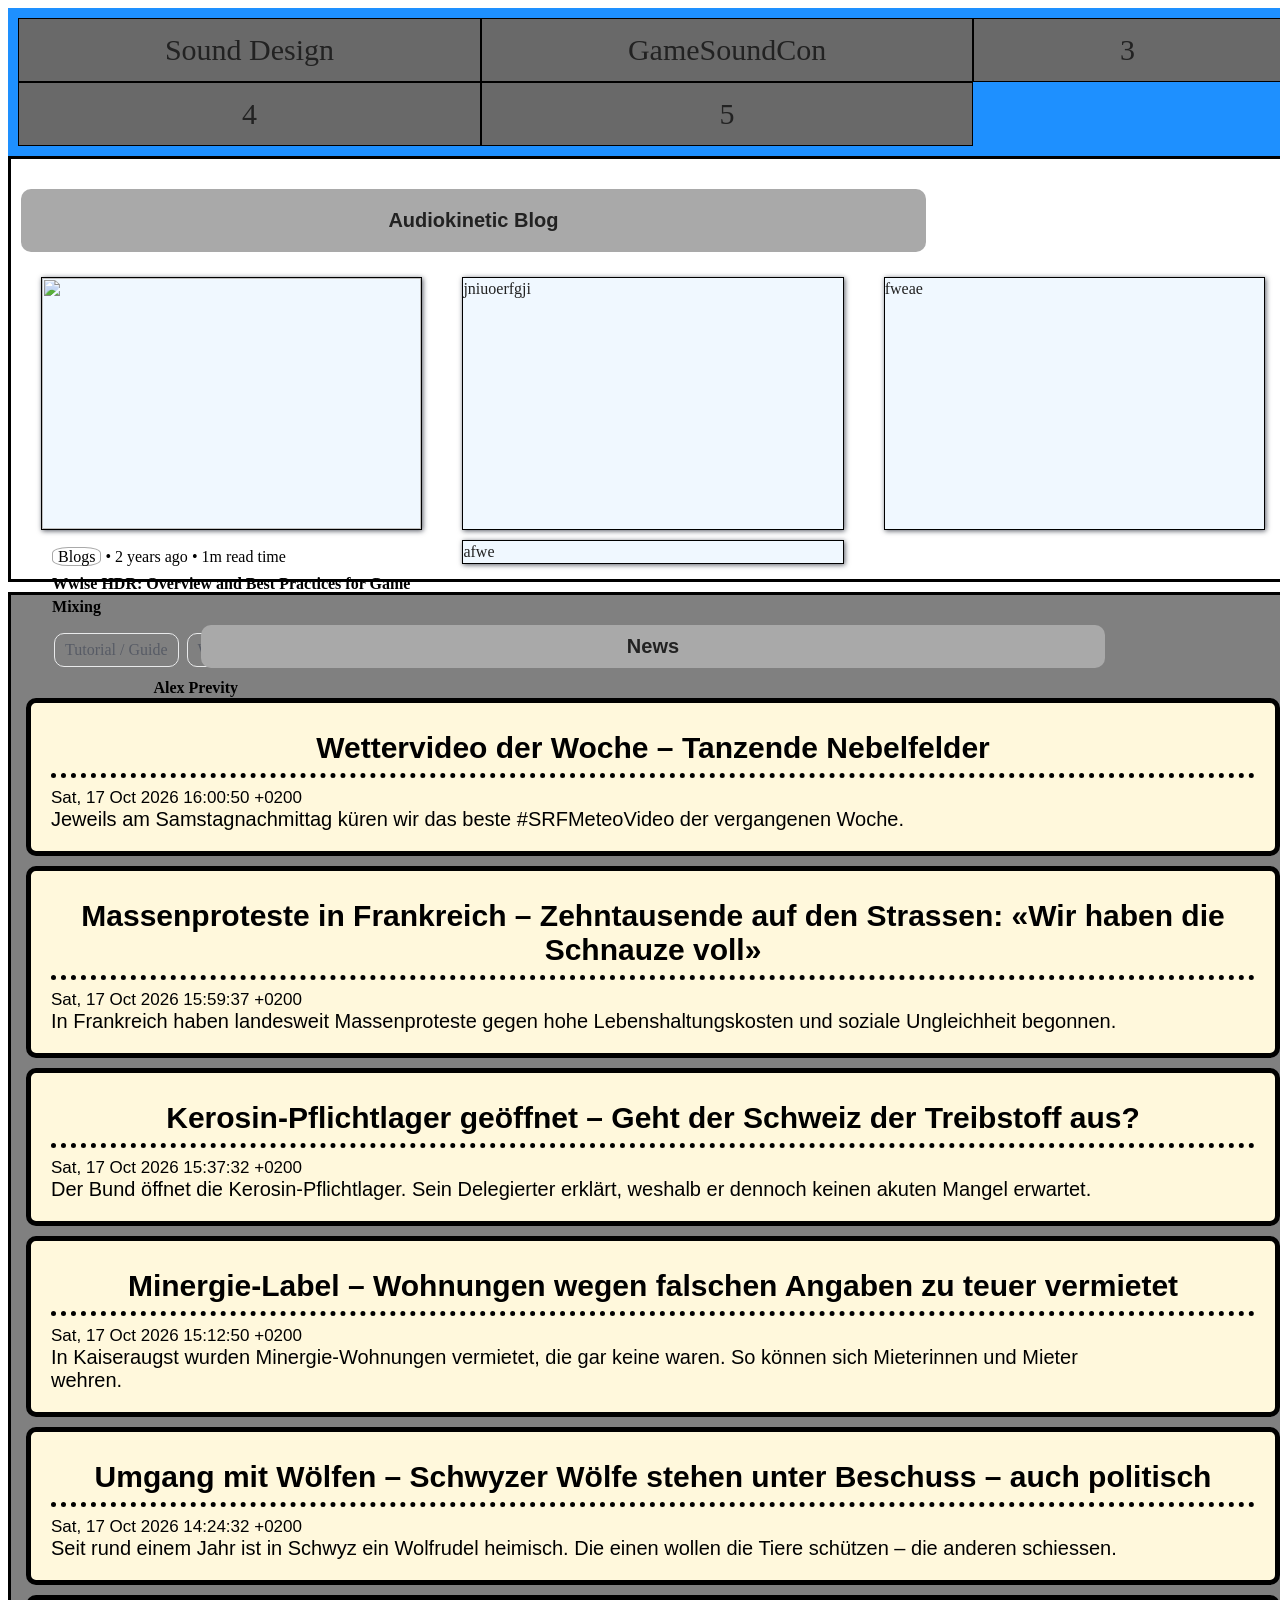
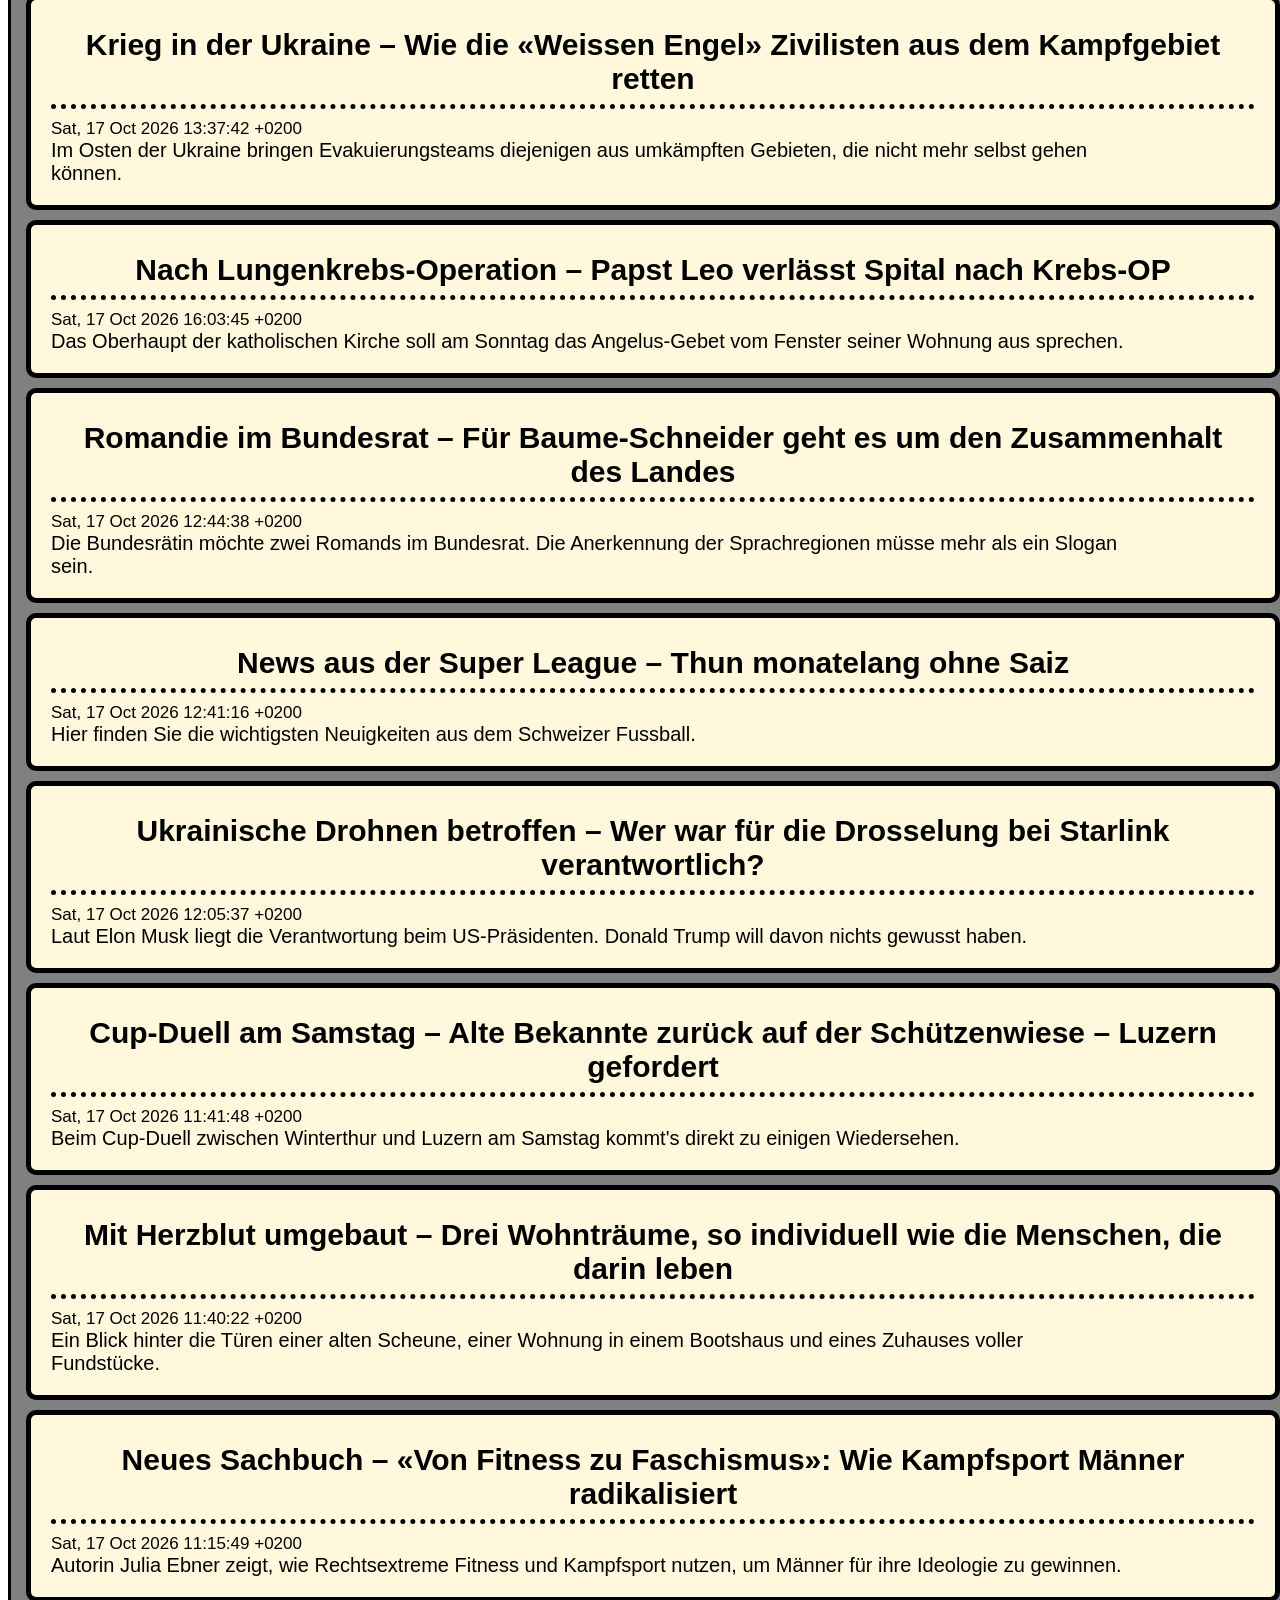
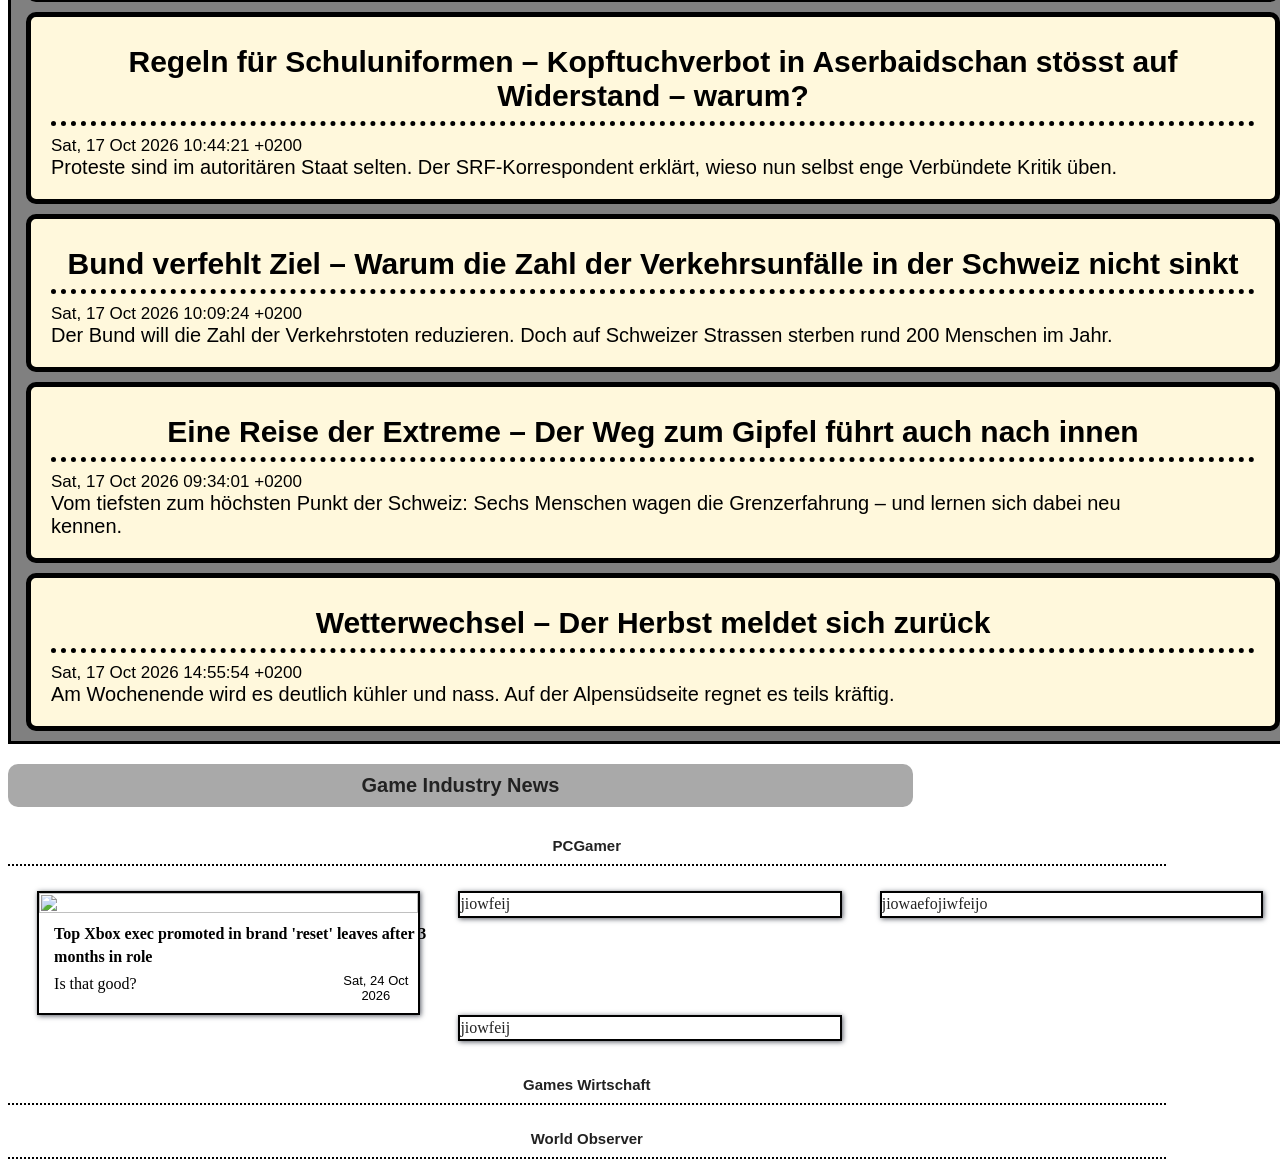
==== commit ad2193d9: "Fixed HTML" ====
--- a/CopyOfindex.html
+++ b/CopyOfindex.html
@@ -46,8 +46,8 @@
         <div class="info">
           <div class="topMeta">
             <span class="badgeBase" data-size="sm" data-color="gray" data-shape="pill">Blogs</span>
-            <span> • 2 years ago</span>
-            <span> • 1m read time</span>
+            <span> &#8226; 2 years ago</span>
+            <span> &#8226; 1m read time</span>
           </div>
           <div class="Title">
             Wwise HDR: Overview and Best Practices for Game Mixing
@@ -96,285 +96,251 @@
 <div class="News">
   <p class="Header">News</p>
 
-  <a href="https://www.srf.ch/news/schweiz/region-interlaken-zu-viele-helifluege-verfahren-gegen-flugplatzleiter">
-    <div class="Content">
-      <div class="Title">Region Interlaken &#8211; Zu viele Helifl&#252;ge: Verfahren gegen Flugplatzleiter</div>
-      <div class="Image">
-        <img src="https://www.srf.ch/static/cms/images//320ws/3caa913.webp" alt="">
-      </div>
-      <div>
-        <div class="Date">Mon, 12 Oct 2026 20:14:14 +0200</div>
-        <div class="Description">Anstatt der 3000 bewilligten sollen bei Interlaken &#252;ber 8000 Flugbewegungen erfolgt sein. Nun ermittelt der Bund.</div>
-      </div>
-    </div>
-  </a>
-  <a href="https://www.srf.ch/news/dialog/cannabis-geschmuggelt-wie-zwei-junge-schweizer-in-thailand-in-der-drogenfalle-landeten">
-    <div class="Content">
-      <div class="Title">Cannabis geschmuggelt &#8211; Wie zwei junge Schweizer in Thailand in der Drogenfalle landeten</div>
-      <div class="Image">
-        <img src="https://www.srf.ch/static/cms/images//320ws/f004ef4.webp" alt="">
-      </div>
-      <div>
-        <div class="Date">Mon, 12 Oct 2026 20:01:18 +0200</div>
-        <div class="Description">Gratisferien in Thailand, fast ohne etwas zu tun: Dieses Angebot machte aus zwei jungen Waadtl&#228;ndern Drogenkuriere.</div>
-      </div>
-    </div>
-  </a>
-  <a href="https://www.srf.ch/news/international/wahlen-in-frankreich-die-sozialisten-schicken-glucksmann-ins-rennen">
-    <div class="Content">
-      <div class="Title">Wahlen in Frankreich &#8211; Die Sozialisten schicken Glucksmann ins Rennen</div>
-      <div class="Image">
-        <img src="https://www.srf.ch/static/cms/images//320ws/e155b2.webp" alt="">
-      </div>
-      <div>
-        <div class="Date">Mon, 12 Oct 2026 19:37:35 +0200</div>
-        <div class="Description">Ist Glucksmann ein Gl&#252;cksfall f&#252;r Frankreich? SRF-Frankreich-Korrespondentin Zoe Geissler zu seiner Kandidatur.</div>
-      </div>
-    </div>
-  </a>
-  <a href="https://www.srf.ch/news/schweiz/schweiz-marathon-boxen-und-waffenlauf-so-sportlich-ist-der-bundesrat">
-    <div class="Content">
-      <div class="Title">Schweiz &#8211; Marathon, Boxen und Waffenlauf: So sportlich ist der Bundesrat</div>
-      <div class="Image">
-        <img src="https://www.srf.ch/static/cms/images//320ws/e6e14b.webp" alt="">
-      </div>
-      <div>
-        <div class="Date">Mon, 12 Oct 2026 19:01:51 +0200</div>
-        <div class="Description">Mentale Kraftquelle, Ausgleich und Integration: Wie Schweizer Bundesr&#228;te und Bundesr&#228;tinnen den Sport f&#252;r sich nutzen.</div>
-      </div>
-    </div>
-  </a>
-  <a href="https://www.srf.ch/news/international/hintergruende-unklar-cyberangriff-stoert-kuehlanlagen-franzoesischer-handelsketten">
-    <div class="Content">
-      <div class="Title">Hintergr&#252;nde unklar &#8211; Cyberangriff st&#246;rt K&#252;hlanlagen franz&#246;sischer Handelsketten</div>
-      <div class="Image">
-        <img src="https://www.srf.ch/static/cms/images//320ws/766eb7.webp" alt="">
-      </div>
-      <div>
-        <div class="Date">Mon, 12 Oct 2026 18:57:24 +0200</div>
-        <div class="Description">Den Hackern sei es gelungen, K&#252;hl- und Gefrierschr&#228;nke in den Auftaumodus umzustellen, wie ein Sprecher mitteilt.</div>
-      </div>
-    </div>
-  </a>
-  <a href="https://www.srf.ch/news/international/ministerin-baerbel-bas-tritt-ab-die-trauer-der-streit-und-die-zerruettung-der-regierung-merz">
-    <div class="Content">
-      <div class="Title">Ministerin B&#228;rbel Bas tritt ab &#8211; Die Trauer, der Streit und die Zerr&#252;ttung der Regierung Merz</div>
-      <div class="Image">
-        <img src="https://www.srf.ch/static/cms/images//320ws/a235f6.webp" alt="">
-      </div>
-      <div>
-        <div class="Date">Mon, 12 Oct 2026 17:59:30 +0200</div>
-        <div class="Description">Die Deutsche Arbeitsministerin Bas tritt ab, wegen eines Todesfalls in der Familie. Dabei kritisiert sie auch die CDU.</div>
-      </div>
-    </div>
-  </a>
-  <a href="https://www.srf.ch/news/schweiz/angriffe-auf-polizei-in-zuerich-offene-fragen-nach-einer-nacht-voller-gewalt">
-    <div class="Content">
-      <div class="Title">Angriffe auf Polizei in Z&#252;rich &#8211; Offene Fragen nach einer Nacht voller Gewalt</div>
-      <div class="Image">
-        <img src="https://www.srf.ch/static/cms/images//320ws/56825c.webp" alt="">
-      </div>
-      <div>
-        <div class="Date">Mon, 12 Oct 2026 17:30:18 +0200</div>
-        <div class="Description">Nach den Krawallen am Hardplatz in Z&#252;rich laufen die Ermittlungen. Die Polizei spricht von gezielten Angriffen.</div>
-      </div>
-    </div>
-  </a>
-  <a href="https://www.srf.ch/news/international/angriffe-auf-saudi-arabien-die-unterschaetzte-miliz-wer-sind-die-huthi-rebellen">
-    <div class="Content">
-      <div class="Title">Angriffe auf Saudi-Arabien &#8211; Die untersch&#228;tzte Miliz: Wer sind die Huthi-Rebellen?</div>
-      <div class="Image">
-        <img src="https://www.srf.ch/static/cms/images//320ws/f66b00f.webp" alt="">
-      </div>
-      <div>
-        <div class="Date">Mon, 12 Oct 2026 17:26:08 +0200</div>
-        <div class="Description">Viele sehen in den Huthi eine Gruppe von Bergk&#228;mpfern und Terroristen. Aus Expertensicht greift das zu kurz.</div>
-      </div>
-    </div>
-  </a>
-  <a href="https://www.srf.ch/news/international/diesel-deal-wenn-selenski-und-trump-sich-streiten-lacht-putin">
-    <div class="Content">
-      <div class="Title">Diesel-Deal &#8211; Wenn Selenski und Trump sich streiten, lacht Putin</div>
-      <div class="Image">
-        <img src="https://www.srf.ch/static/cms/images//320ws/025c66.webp" alt="">
-      </div>
-      <div>
-        <div class="Date">Mon, 12 Oct 2026 19:39:31 +0200</div>
-        <div class="Description">Trumps Diesel-Deal mit Russland l&#228;sst den Konflikt mit Selenski eskalieren &#8211; zum Vorteil von Wladimir Putin.</div>
-      </div>
-    </div>
-  </a>
-  <a href="https://www.srf.ch/kultur/gesellschaft-religion/comedian-vor-gericht-vom-tv-star-zum-angeklagten-der-fall-russell-brand">
-    <div class="Content">
-      <div class="Title">Comedian vor Gericht &#8211; Vom TV-Star zum Angeklagten: Der Fall Russell Brand</div>
-      <div class="Image">
-        <img src="https://www.srf.ch/static/cms/images//320ws/0c45d6.webp" alt="">
-      </div>
-      <div>
-        <div class="Date">Mon, 12 Oct 2026 17:28:38 +0200</div>
-        <div class="Description">Sechs Frauen beschuldigen den britischen Comedian schwerer Sexualdelikte. Nun muss er sich vor Gericht verantworten.</div>
-      </div>
-    </div>
-  </a>
-  <a href="https://www.srf.ch/news/international/nobelpreis-2026-wirtschaftsnobelpreis-geht-an-michael-woodford-und-robert-e-hall">
-    <div class="Content">
-      <div class="Title">Nobelpreis 2026 &#8211; Wirtschaftsnobelpreis geht an Michael Woodford und Robert E. Hall</div>
-      <div class="Image">
-        <img src="https://www.srf.ch/static/cms/images//320ws/b75133.webp" alt="">
-      </div>
-      <div>
-        <div class="Date">Mon, 12 Oct 2026 17:59:08 +0200</div>
-        <div class="Description">Sie erhalten den Preis f&#252;r ihre Arbeiten &#252;ber die mikro&#246;konomischen Grundlagen der makro&#246;konomischen Stabilisierung.</div>
-      </div>
-    </div>
-  </a>
-  <a href="https://www.srf.ch/sport/motorsport/formel-1/waere-der-juengste-aller-zeiten-antonelli-kann-bereits-in-austin-formel-1-weltmeister-werden">
-    <div class="Content">
-      <div class="Title">W&#228;re der j&#252;ngste aller Zeiten &#8211; Antonelli kann bereits in Austin Formel-1-Weltmeister werden</div>
-      <div class="Image">
-        <img src="https://www.srf.ch/static/cms/images//320ws/554d4e.webp" alt="">
-      </div>
-      <div>
-        <div class="Date">Sun, 11 Oct 2026 22:38:24 +0200</div>
-        <div class="Description">Der 20-j&#228;hrige Mercedes-Pilot hat Ende Oktober beim GP USA den ersten WM-Matchball.</div>
-      </div>
-    </div>
-  </a>
-  <a href="https://www.srf.ch/news/international/menschenrechte-in-nicaragua-wer-in-nicaragua-kritik-uebt-verschwindet">
-    <div class="Content">
-      <div class="Title">Menschenrechte in Nicaragua &#8211; Wer in Nicaragua Kritik &#252;bt, verschwindet</div>
-      <div class="Image">
-        <img src="https://www.srf.ch/static/cms/images//320ws/bccb1f.webp" alt="">
-      </div>
-      <div>
-        <div class="Date">Sun, 11 Oct 2026 21:19:44 +0200</div>
-        <div class="Description">Nicaragua wird vorgeworfen, systematisch Menschen verschwinden zu lassen. Eine Psychologin kennt die Praxis allzu gut.</div>
-      </div>
-    </div>
-  </a>
-  <a href="https://www.srf.ch/sport/fussball/frauen-nationalteam/es-ist-alles-groesser-reuteler-in-der-nati-unbestritten-bei-arsenal-noch-aussen-vor">
-    <div class="Content">
-      <div class="Title">&#171;Es ist alles gr&#246;sser&#187; &#8211; Reuteler: In der Nati unbestritten, bei Arsenal noch aussen vor</div>
-      <div class="Image">
-        <img src="https://www.srf.ch/static/cms/images//320ws/3df0b1.webp" alt="">
-      </div>
-      <div>
-        <div class="Date">Sun, 11 Oct 2026 21:11:27 +0200</div>
-        <div class="Description">W&#228;hrend G&#233;raldine Reuteler im Schweizer Team eine wichtige St&#252;tze ist, ist sie in London noch nicht ganz angekommen.</div>
-      </div>
-    </div>
-  </a>
-  <a href="https://www.srf.ch/news/international/angriffe-auf-flughafen-in-riad-die-huthi-greifen-das-geschaeftsmodell-saudi-arabiens-an">
-    <div class="Content">
-      <div class="Title">Angriffe auf Flughafen in Riad &#8211; Die Huthi greifen das Gesch&#228;ftsmodell Saudi-Arabiens an</div>
-      <div class="Image">
-        <img src="https://www.srf.ch/static/cms/images//320ws/d0a3428.webp" alt="">
-      </div>
-      <div>
-        <div class="Date">Sun, 11 Oct 2026 19:51:45 +0200</div>
-        <div class="Description">Der Konflikt zwischen den Huthi und Saudi-Arabien eskaliert. Nahost-Korrespondentin Christina Brun ordnet ein.</div>
-      </div>
-    </div>
-  </a>
-  <a href="https://www.srf.ch/news/international/beruehmter-schweizer-maler-wie-eine-grosse-hodler-sammlung-in-sarajevo-endete">
-    <div class="Content">
-      <div class="Title">Ber&#252;hmter Schweizer Maler &#8211; Wie eine grosse Hodler-Sammlung in Sarajevo endete</div>
-      <div class="Image">
-        <img src="https://www.srf.ch/static/cms/images//320ws/17d978.webp" alt="">
-      </div>
-      <div>
-        <div class="Date">Sun, 11 Oct 2026 19:33:07 +0200</div>
-        <div class="Description">Hinter der gr&#246;ssten Sammlung mit Werken Ferdinand Hodlers ausserhalb der Schweiz steckt eine spezielle Geschichte.</div>
-      </div>
-    </div>
-  </a>
-  <a href="https://www.srf.ch/news/wirtschaft/multiple-krisen-konsumentenstimmung-in-der-schweiz-bleibt-im-tief">
-    <div class="Content">
-      <div class="Title">Multiple Krisen &#8211; Konsumentenstimmung in der Schweiz bleibt im Tief</div>
-      <div class="Image">
-        <img src="https://www.srf.ch/static/cms/images//320ws/745dc8.webp" alt="">
-      </div>
-      <div>
-        <div class="Date">Sun, 11 Oct 2026 19:13:10 +0200</div>
-        <div class="Description">Seit Kriegsausbruch in der Ukraine 2022 verharrt die Konsumentenstimmung in der Schweiz auf historisch tiefem Niveau.</div>
-      </div>
-    </div>
-  </a>
-  <a href="https://www.srf.ch/sport/fussball/super-league/super-league-10-runde-bei-jokanovic-debuet-basler-baisse-haelt-auch-in-vaduz-an">
-    <div class="Content">
-      <div class="Title">Super League: 10. Runde &#8211; Bei Jokanovic-Deb&#252;t: Basler Baisse h&#228;lt auch in Vaduz an</div>
-      <div class="Image">
-        <img src="https://www.srf.ch/static/cms/images//320ws/126fe8.webp" alt="">
-      </div>
-      <div>
-        <div class="Date">Sun, 11 Oct 2026 18:30:52 +0200</div>
-        <div class="Description">Der FC Basel unterliegt dem Aufsteiger ausw&#228;rts mit 0:3.</div>
-      </div>
-    </div>
-  </a>
-  <a href="https://www.srf.ch/sport/fussball/super-league/10-runde-der-super-league-fuer-lausanne-gibt-es-auch-in-st-gallen-nichts-zu-holen">
-    <div class="Content">
-      <div class="Title">10. Runde der Super League &#8211; F&#252;r Lausanne gibt es auch in St. Gallen nichts zu holen</div>
-      <div class="Image">
-        <img src="https://www.srf.ch/static/cms/images//320ws/cfca6e.webp" alt="">
-      </div>
-      <div>
-        <div class="Date">Sun, 11 Oct 2026 21:23:02 +0200</div>
-        <div class="Description">Der FC St. Gallen besiegt Lausanne mit 1:0 und r&#252;ckt in der Super League auf Rang 4 vor.</div>
-      </div>
-    </div>
-  </a>
-  <a href="https://www.srf.ch/news/dialog/bereitschaftsdienst-wie-das-spital-sitten-seine-notaufnahme-entlasten-will">
-    <div class="Content">
-      <div class="Title">Bereitschaftsdienst &#8211; Wie das Spital Sitten seine Notaufnahme entlasten will</div>
-      <div class="Image">
-        <img src="https://www.srf.ch/static/cms/images//320ws/f54abd.webp" alt="">
-      </div>
-      <div>
-        <div class="Date">Sun, 11 Oct 2026 17:57:44 +0200</div>
-        <div class="Description">Um die Notaufnahme zu entlasten, hat das Spital Sitten einen Bereitschaftsdienst eingef&#252;hrt.</div>
-      </div>
-    </div>
-  </a>
-  <a href="https://www.srf.ch/sport/fussball/internationale-ligen/premier-league-6-spieltag-ndoye-trifft-und-verliert-mancity-schlaegt-liverpool">
-    <div class="Content">
-      <div class="Title">Premier League: 6. Spieltag &#8211; Ndoye trifft und verliert &#8211; ManCity schl&#228;gt Liverpool</div>
-      <div class="Image">
-        <img src="https://www.srf.ch/static/cms/images//320ws/a514b8.webp" alt="">
-      </div>
-      <div>
-        <div class="Date">Sun, 11 Oct 2026 19:22:03 +0200</div>
-        <div class="Description">Nottingham Forest unterliegt Crystal Palace trotz F&#252;hrungstor von Dan Ndoye 1:3, ManCity schl&#228;gt Liverpool im Topspiel.</div>
-      </div>
-    </div>
-  </a>
-  <a href="https://www.srf.ch/news/schweiz/kundgebung-in-bern-rund-tausend-personen-an-unbewilligter-demo-in-bern">
-    <div class="Content">
-      <div class="Title">Kundgebung in Bern &#8211; Rund tausend Personen an unbewilligter Demo in Bern</div>
-      <div class="Image">
-        <img src="https://www.srf.ch/static/cms/images//320ws/d48d3c.webp" alt="">
-      </div>
-      <div>
-        <div class="Date">Sun, 11 Oct 2026 19:06:12 +0200</div>
-        <div class="Description">Just vor einem Jahr eskalierte in Bern eine Gaza-Kundgebung.</div>
-      </div>
-    </div>
-  </a>
-  <a href="https://www.srf.ch/sport/leichtathletik/schweizer-doppelsieg-hug-in-chicago-nicht-zu-schlagen-debrunner-mit-weltrekord">
-    <div class="Content">
-      <div class="Title">Schweizer Doppelsieg &#8211; Hug in Chicago nicht zu schlagen &#8211; Debrunner mit Weltrekord</div>
-      <div class="Image">
-        <img src="https://www.srf.ch/static/cms/images//320ws/f830a2.webp" alt="">
-      </div>
-      <div>
-        <div class="Date">Sun, 11 Oct 2026 17:57:54 +0200</div>
-        <div class="Description">Marcel Hug gewinnt zum 5. Mal in Folge den Chicago Marathon. Catherine Debrunner sorgt f&#252;r den perfekten Schweizer Tag.</div>
+  <a href="https://www.srf.ch/meteo/meteo-stories/wettervideo-der-woche-tanzende-nebelfelder">
+    <div class="Content">
+      <div class="Title">Wettervideo der Woche &#8211; Tanzende Nebelfelder</div>
+      <div class="Image">
+        <img src="https://www.srf.ch/static/cms/images//320ws/b2d616.webp" alt="">
+      </div>
+      <div>
+        <div class="Date">Sat, 17 Oct 2026 16:00:50 +0200</div>
+        <div class="Description">Jeweils am Samstagnachmittag k&#252;ren wir das beste #SRFMeteoVideo der vergangenen Woche.</div>
+      </div>
+    </div>
+  </a>
+  <a href="https://www.srf.ch/news/international/massenproteste-in-frankreich-zehntausende-auf-den-strassen-wir-haben-die-schnauze-voll">
+    <div class="Content">
+      <div class="Title">Massenproteste in Frankreich &#8211; Zehntausende auf den Strassen: &#171;Wir haben die Schnauze voll&#187;</div>
+      <div class="Image">
+        <img src="https://www.srf.ch/static/cms/images//320ws/6e1435b.webp" alt="">
+      </div>
+      <div>
+        <div class="Date">Sat, 17 Oct 2026 15:59:37 +0200</div>
+        <div class="Description">In Frankreich haben landesweit Massenproteste gegen hohe Lebenshaltungskosten und soziale Ungleichheit begonnen.</div>
+      </div>
+    </div>
+  </a>
+  <a href="https://www.srf.ch/news/schweiz/kerosin-pflichtlager-geoeffnet-geht-der-schweiz-der-treibstoff-aus">
+    <div class="Content">
+      <div class="Title">Kerosin-Pflichtlager ge&#246;ffnet &#8211; Geht der Schweiz der Treibstoff aus?</div>
+      <div class="Image">
+        <img src="https://www.srf.ch/static/cms/images//320ws/a174cb0.webp" alt="">
+      </div>
+      <div>
+        <div class="Date">Sat, 17 Oct 2026 15:37:32 +0200</div>
+        <div class="Description">Der Bund &#246;ffnet die Kerosin-Pflichtlager. Sein Delegierter erkl&#228;rt, weshalb er dennoch keinen akuten Mangel erwartet.</div>
+      </div>
+    </div>
+  </a>
+  <a href="https://www.srf.ch/news/schweiz/minergie-label-wohnungen-wegen-falschen-angaben-zu-teuer-vermietet">
+    <div class="Content">
+      <div class="Title">Minergie-Label &#8211; Wohnungen wegen falschen Angaben zu teuer vermietet</div>
+      <div class="Image">
+        <img src="https://www.srf.ch/static/cms/images//320ws/96626b.webp" alt="">
+      </div>
+      <div>
+        <div class="Date">Sat, 17 Oct 2026 15:12:50 +0200</div>
+        <div class="Description">In Kaiseraugst wurden Minergie-Wohnungen vermietet, die gar keine waren. So k&#246;nnen sich Mieterinnen und Mieter wehren.</div>
+      </div>
+    </div>
+  </a>
+  <a href="https://www.srf.ch/news/schweiz/umgang-mit-woelfen-schwyzer-woelfe-stehen-unter-beschuss-auch-politisch">
+    <div class="Content">
+      <div class="Title">Umgang mit W&#246;lfen &#8211; Schwyzer W&#246;lfe stehen unter Beschuss &#8211; auch politisch</div>
+      <div class="Image">
+        <img src="https://www.srf.ch/static/cms/images//320ws/369b6b.webp" alt="">
+      </div>
+      <div>
+        <div class="Date">Sat, 17 Oct 2026 14:24:32 +0200</div>
+        <div class="Description">Seit rund einem Jahr ist in Schwyz ein Wolfrudel heimisch. Die einen wollen die Tiere sch&#252;tzen &#8211; die anderen schiessen.</div>
+      </div>
+    </div>
+  </a>
+  <a href="https://www.srf.ch/news/dialog/krieg-in-der-ukraine-wie-die-weissen-engel-zivilisten-aus-dem-kampfgebiet-retten">
+    <div class="Content">
+      <div class="Title">Krieg in der Ukraine &#8211; Wie die &#171;Weissen Engel&#187; Zivilisten aus dem Kampfgebiet retten</div>
+      <div class="Image">
+        <img src="https://www.srf.ch/static/cms/images//320ws/ea3cc6.webp" alt="">
+      </div>
+      <div>
+        <div class="Date">Sat, 17 Oct 2026 13:37:42 +0200</div>
+        <div class="Description">Im Osten der Ukraine bringen Evakuierungsteams diejenigen aus umk&#228;mpften Gebieten, die nicht mehr selbst gehen k&#246;nnen.</div>
+      </div>
+    </div>
+  </a>
+  <a href="https://www.srf.ch/news/international/nach-lungenkrebs-operation-papst-leo-verlaesst-spital-nach-krebs-op">
+    <div class="Content">
+      <div class="Title">Nach Lungenkrebs-Operation &#8211; Papst Leo verl&#228;sst Spital nach Krebs-OP</div>
+      <div class="Image">
+        <img src="https://www.srf.ch/static/cms/images//320ws/bb1f17.webp" alt="">
+      </div>
+      <div>
+        <div class="Date">Sat, 17 Oct 2026 16:03:45 +0200</div>
+        <div class="Description">Das Oberhaupt der katholischen Kirche soll am Sonntag das Angelus-Gebet vom Fenster seiner Wohnung aus sprechen.</div>
+      </div>
+    </div>
+  </a>
+  <a href="https://www.srf.ch/news/schweiz/romandie-im-bundesrat-fuer-baume-schneider-geht-es-um-den-zusammenhalt-des-landes">
+    <div class="Content">
+      <div class="Title">Romandie im Bundesrat &#8211; F&#252;r Baume-Schneider geht es um den Zusammenhalt des Landes</div>
+      <div class="Image">
+        <img src="https://www.srf.ch/static/cms/images//320ws/0fa3f0.webp" alt="">
+      </div>
+      <div>
+        <div class="Date">Sat, 17 Oct 2026 12:44:38 +0200</div>
+        <div class="Description">Die Bundesr&#228;tin m&#246;chte zwei Romands im Bundesrat. Die Anerkennung der Sprachregionen m&#252;sse mehr als ein Slogan sein.</div>
+      </div>
+    </div>
+  </a>
+  <a href="https://www.srf.ch/sport/fussball/super-league/news-aus-der-super-league-thun-monatelang-ohne-saiz">
+    <div class="Content">
+      <div class="Title">News aus der Super League &#8211; Thun monatelang ohne Saiz</div>
+      <div class="Image">
+        <img src="https://www.srf.ch/static/cms/images//320ws/46b76b.webp" alt="">
+      </div>
+      <div>
+        <div class="Date">Sat, 17 Oct 2026 12:41:16 +0200</div>
+        <div class="Description">Hier finden Sie die wichtigsten Neuigkeiten aus dem Schweizer Fussball.</div>
+      </div>
+    </div>
+  </a>
+  <a href="https://www.srf.ch/news/international/ukrainische-drohnen-betroffen-wer-war-fuer-die-drosselung-bei-starlink-verantwortlich">
+    <div class="Content">
+      <div class="Title">Ukrainische Drohnen betroffen &#8211; Wer war f&#252;r die Drosselung bei Starlink verantwortlich?</div>
+      <div class="Image">
+        <img src="https://www.srf.ch/static/cms/images//320ws/835268.webp" alt="">
+      </div>
+      <div>
+        <div class="Date">Sat, 17 Oct 2026 12:05:37 +0200</div>
+        <div class="Description">Laut Elon Musk liegt die Verantwortung beim US&#8209;Pr&#228;sidenten. Donald Trump will davon nichts gewusst haben.</div>
+      </div>
+    </div>
+  </a>
+  <a href="https://www.srf.ch/sport/fussball/schweizer-cup/cup-duell-am-samstag-alte-bekannte-zurueck-auf-der-schuetzenwiese-luzern-gefordert">
+    <div class="Content">
+      <div class="Title">Cup-Duell am Samstag &#8211; Alte Bekannte zur&#252;ck auf der Sch&#252;tzenwiese &#8211; Luzern gefordert</div>
+      <div class="Image">
+        <img src="https://www.srf.ch/static/cms/images//320ws/8770c4.webp" alt="">
+      </div>
+      <div>
+        <div class="Date">Sat, 17 Oct 2026 11:41:48 +0200</div>
+        <div class="Description">Beim Cup-Duell zwischen Winterthur und Luzern am Samstag kommt's direkt zu einigen Wiedersehen.</div>
+      </div>
+    </div>
+  </a>
+  <a href="https://www.srf.ch/sendungen/unterhaltungssendungen/mit-herzblut-umgebaut-drei-wohntraeume-so-individuell-wie-die-menschen-die-darin-leben">
+    <div class="Content">
+      <div class="Title">Mit Herzblut umgebaut &#8211; Drei Wohntr&#228;ume, so individuell wie die Menschen, die darin leben</div>
+      <div class="Image">
+        <img src="https://www.srf.ch/static/cms/images//320ws/6223dc.webp" alt="">
+      </div>
+      <div>
+        <div class="Date">Sat, 17 Oct 2026 11:40:22 +0200</div>
+        <div class="Description">Ein Blick hinter die T&#252;ren einer alten Scheune, einer Wohnung in einem Bootshaus und eines Zuhauses voller Fundst&#252;cke.</div>
+      </div>
+    </div>
+  </a>
+  <a href="https://www.srf.ch/kultur/gesellschaft-religion/neues-sachbuch-von-fitness-zu-faschismus-wie-kampfsport-maenner-radikalisiert">
+    <div class="Content">
+      <div class="Title">Neues Sachbuch &#8211; &#171;Von Fitness zu Faschismus&#187;: Wie Kampfsport M&#228;nner radikalisiert</div>
+      <div class="Image">
+        <img src="https://www.srf.ch/static/cms/images//320ws/65109b.webp" alt="">
+      </div>
+      <div>
+        <div class="Date">Sat, 17 Oct 2026 11:15:49 +0200</div>
+        <div class="Description">Autorin Julia Ebner zeigt, wie Rechtsextreme Fitness und Kampfsport nutzen, um M&#228;nner f&#252;r ihre Ideologie zu gewinnen.</div>
+      </div>
+    </div>
+  </a>
+  <a href="https://www.srf.ch/news/international/regeln-fuer-schuluniformen-kopftuchverbot-in-aserbaidschan-stoesst-auf-widerstand-warum">
+    <div class="Content">
+      <div class="Title">Regeln f&#252;r Schuluniformen &#8211; Kopftuchverbot in Aserbaidschan st&#246;sst auf Widerstand &#8211; warum?</div>
+      <div class="Image">
+        <img src="https://www.srf.ch/static/cms/images//320ws/eee9e5.webp" alt="">
+      </div>
+      <div>
+        <div class="Date">Sat, 17 Oct 2026 10:44:21 +0200</div>
+        <div class="Description">Proteste sind im autorit&#228;ren Staat selten. Der SRF-Korrespondent erkl&#228;rt, wieso nun selbst enge Verb&#252;ndete Kritik &#252;ben.</div>
+      </div>
+    </div>
+  </a>
+  <a href="https://www.srf.ch/news/schweiz/bund-verfehlt-ziel-warum-die-zahl-der-verkehrsunfaelle-in-der-schweiz-nicht-sinkt">
+    <div class="Content">
+      <div class="Title">Bund verfehlt Ziel &#8211; Warum die Zahl der Verkehrsunf&#228;lle in der Schweiz nicht sinkt</div>
+      <div class="Image">
+        <img src="https://www.srf.ch/static/cms/images//320ws/e2c0bc1.webp" alt="">
+      </div>
+      <div>
+        <div class="Date">Sat, 17 Oct 2026 10:09:24 +0200</div>
+        <div class="Description">Der Bund will die Zahl der Verkehrstoten reduzieren. Doch auf Schweizer Strassen sterben rund 200 Menschen im Jahr.</div>
+      </div>
+    </div>
+  </a>
+  <a href="https://www.srf.ch/sendungen/dok/eine-reise-der-extreme-der-weg-zum-gipfel-fuehrt-auch-nach-innen">
+    <div class="Content">
+      <div class="Title">Eine Reise der Extreme &#8211; Der Weg zum Gipfel f&#252;hrt auch nach innen</div>
+      <div class="Image">
+        <img src="https://www.srf.ch/static/cms/images//320ws/a15f27.webp" alt="">
+      </div>
+      <div>
+        <div class="Date">Sat, 17 Oct 2026 09:34:01 +0200</div>
+        <div class="Description">Vom tiefsten zum h&#246;chsten Punkt der Schweiz: Sechs Menschen wagen die Grenzerfahrung &#8211; und lernen sich dabei neu kennen.</div>
+      </div>
+    </div>
+  </a>
+  <a href="https://www.srf.ch/meteo/meteo-stories/wetterwechsel-der-herbst-meldet-sich-zurueck">
+    <div class="Content">
+      <div class="Title">Wetterwechsel &#8211; Der Herbst meldet sich zur&#252;ck</div>
+      <div class="Image">
+        <img src="https://www.srf.ch/static/cms/images//320ws/9d27cc.webp" alt="">
+      </div>
+      <div>
+        <div class="Date">Sat, 17 Oct 2026 14:55:54 +0200</div>
+        <div class="Description">Am Wochenende wird es deutlich k&#252;hler und nass. Auf der Alpens&#252;dseite regnet es teils kr&#228;ftig.</div>
       </div>
     </div>
   </a>
 </div>
 <div class="Airwiggles">
 
+</div>
+<div class="GameIndustryNews">
+  <p class="Title">Game Industry News</p>
+  <div class="PCGamer">
+    <p class="Header">PCGamer</p>
+    <div class="Content">
+      <div class="Item">
+        <a href="https://www.pcgamer.com/gaming-industry/top-xbox-exec-promoted-in-brand-reset-leaves-after-3-months-in-role/">
+          <div class="Image">
+            <img src="https://cdn.mos.cms.futurecdn.net/nnXTHjAJbZ7bw4xzhZJCw-1920-80.jpg">
+          </div>
+          <div class="Text">
+            <div class="Title">
+              Top Xbox exec promoted in brand 'reset' leaves after 3 months in role
+            </div>
+            <div class="Description">
+              Is that good?
+            </div>
+            <div class="Date">
+              Sat, 24 Oct 2026
+            </div>
+          </div>
+        </a>
+      </div>
+      <div class="Item">jiowfeij</div>
+      <div class="Item">jiowaefojiwfeijo</div>
+      <div class="Item">jiowfeij</div>
+    </div>
+
+  </div>
+  <div class="GamesWirtschaft">
+    <p class="Header">Games Wirtschaft</p>
+
+  </div>
+  <div class="GameWorldObserver">
+    <p class="Header">World Observer</p>
+
+  </div>
 </div>
 </body>
 </html>
--- a/css/style.css
+++ b/css/style.css
@@ -446,3 +446,86 @@
 .Audiokinetic div.info{
   padding: 10px;
 }
+
+.GameIndustryNews p.Title{
+  font : 20px "Helvetica", Helvetica, Arial, sans-serif;
+  font-weight: bold;
+  background-color: darkgrey;
+  text-align: center;
+  width: 70%;
+  padding: 10px;
+  border-radius: 10px;
+  justify-self: center;
+}
+
+.GameIndustryNews p.Header{
+  font : 15px "Helvetica", Helvetica, Arial, sans-serif;
+  font-weight: bold;
+  text-align: center;
+  width: 90%;
+  padding: 10px;
+  justify-self: center;
+  border-bottom: black dotted 2px;
+}
+
+.GameIndustryNews .PCGamer div.Content{
+  display: flex;
+  flex-direction: row;
+  flex-wrap: wrap;
+  width: 100%;
+  justify-content: space-around;
+}
+
+.GameIndustryNews a{
+  color: black;
+  text-decoration: none;
+  width: 100%;
+}
+
+.GameIndustryNews div.Image img{
+  width: 100%;
+}
+.GameIndustryNews div.Image{
+  width: 100%;
+}
+.GameIndustryNews div.Item{
+  width: 30%;
+  height: 100%;
+  border: black solid 2px;
+  box-shadow: #575b65 1px 1px 5px;
+}
+.GameIndustryNews div.Title{
+  font-weight: bold;
+  grid-area: Title;
+  margin-bottom: 5px;
+  justify-self: left;
+  width: 100%;
+  margin-left: 5px;
+}
+.GameIndustryNews div.Description{
+  grid-area: Description;
+  justify-self: left;
+  width: 100%;
+  margin-left: 5px;
+}
+.GameIndustryNews div.Date{
+  grid-area: Date;
+  width: 100%;
+  text-align: center;
+  font: small "Helvetica", Helvetica, Arial, sans-serif;
+  justify-self: right;
+  margin-right: 5px;
+}
+.GameIndustryNews div.Text{
+  display: grid;
+  grid-template-columns: 3fr 1fr;
+  grid-template-areas: "Title Title" "Description Date";
+  margin: 10px;
+  width: 100%;
+  justify-self: center;
+}
+
+.GameIndustryNews div.Content{
+  width: 100%;
+  padding: 10px;
+}
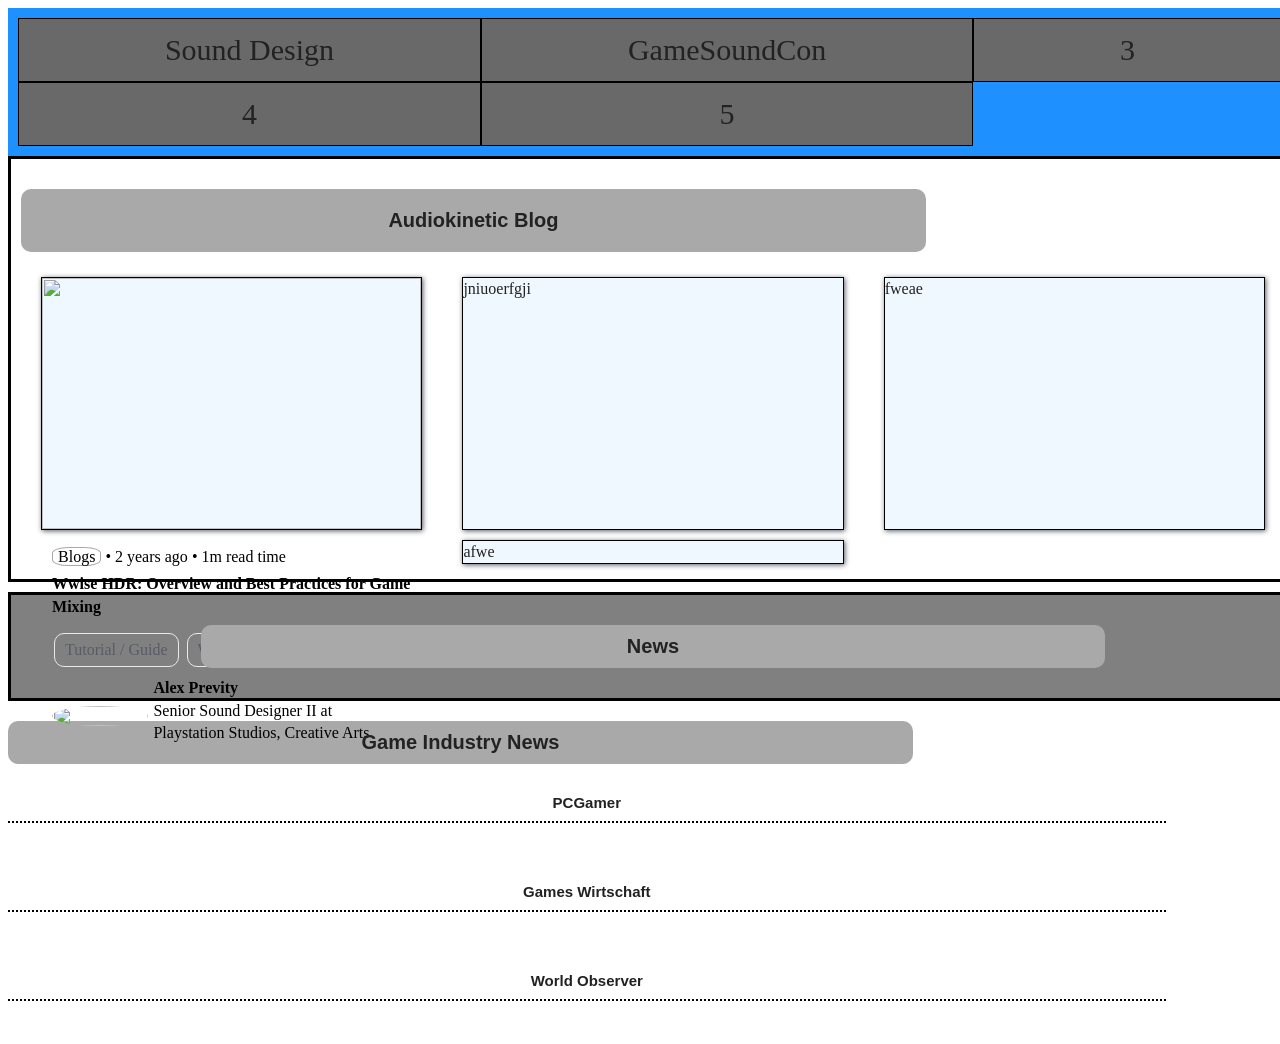
==== commit 4e7ed10f: "Updated Copy of Index" ====
--- a/CopyOfindex.html
+++ b/CopyOfindex.html
@@ -96,210 +96,6 @@
 <div class="News">
   <p class="Header">News</p>
 
-  <a href="https://www.srf.ch/meteo/meteo-stories/wettervideo-der-woche-tanzende-nebelfelder">
-    <div class="Content">
-      <div class="Title">Wettervideo der Woche &#8211; Tanzende Nebelfelder</div>
-      <div class="Image">
-        <img src="https://www.srf.ch/static/cms/images//320ws/b2d616.webp" alt="">
-      </div>
-      <div>
-        <div class="Date">Sat, 17 Oct 2026 16:00:50 +0200</div>
-        <div class="Description">Jeweils am Samstagnachmittag k&#252;ren wir das beste #SRFMeteoVideo der vergangenen Woche.</div>
-      </div>
-    </div>
-  </a>
-  <a href="https://www.srf.ch/news/international/massenproteste-in-frankreich-zehntausende-auf-den-strassen-wir-haben-die-schnauze-voll">
-    <div class="Content">
-      <div class="Title">Massenproteste in Frankreich &#8211; Zehntausende auf den Strassen: &#171;Wir haben die Schnauze voll&#187;</div>
-      <div class="Image">
-        <img src="https://www.srf.ch/static/cms/images//320ws/6e1435b.webp" alt="">
-      </div>
-      <div>
-        <div class="Date">Sat, 17 Oct 2026 15:59:37 +0200</div>
-        <div class="Description">In Frankreich haben landesweit Massenproteste gegen hohe Lebenshaltungskosten und soziale Ungleichheit begonnen.</div>
-      </div>
-    </div>
-  </a>
-  <a href="https://www.srf.ch/news/schweiz/kerosin-pflichtlager-geoeffnet-geht-der-schweiz-der-treibstoff-aus">
-    <div class="Content">
-      <div class="Title">Kerosin-Pflichtlager ge&#246;ffnet &#8211; Geht der Schweiz der Treibstoff aus?</div>
-      <div class="Image">
-        <img src="https://www.srf.ch/static/cms/images//320ws/a174cb0.webp" alt="">
-      </div>
-      <div>
-        <div class="Date">Sat, 17 Oct 2026 15:37:32 +0200</div>
-        <div class="Description">Der Bund &#246;ffnet die Kerosin-Pflichtlager. Sein Delegierter erkl&#228;rt, weshalb er dennoch keinen akuten Mangel erwartet.</div>
-      </div>
-    </div>
-  </a>
-  <a href="https://www.srf.ch/news/schweiz/minergie-label-wohnungen-wegen-falschen-angaben-zu-teuer-vermietet">
-    <div class="Content">
-      <div class="Title">Minergie-Label &#8211; Wohnungen wegen falschen Angaben zu teuer vermietet</div>
-      <div class="Image">
-        <img src="https://www.srf.ch/static/cms/images//320ws/96626b.webp" alt="">
-      </div>
-      <div>
-        <div class="Date">Sat, 17 Oct 2026 15:12:50 +0200</div>
-        <div class="Description">In Kaiseraugst wurden Minergie-Wohnungen vermietet, die gar keine waren. So k&#246;nnen sich Mieterinnen und Mieter wehren.</div>
-      </div>
-    </div>
-  </a>
-  <a href="https://www.srf.ch/news/schweiz/umgang-mit-woelfen-schwyzer-woelfe-stehen-unter-beschuss-auch-politisch">
-    <div class="Content">
-      <div class="Title">Umgang mit W&#246;lfen &#8211; Schwyzer W&#246;lfe stehen unter Beschuss &#8211; auch politisch</div>
-      <div class="Image">
-        <img src="https://www.srf.ch/static/cms/images//320ws/369b6b.webp" alt="">
-      </div>
-      <div>
-        <div class="Date">Sat, 17 Oct 2026 14:24:32 +0200</div>
-        <div class="Description">Seit rund einem Jahr ist in Schwyz ein Wolfrudel heimisch. Die einen wollen die Tiere sch&#252;tzen &#8211; die anderen schiessen.</div>
-      </div>
-    </div>
-  </a>
-  <a href="https://www.srf.ch/news/dialog/krieg-in-der-ukraine-wie-die-weissen-engel-zivilisten-aus-dem-kampfgebiet-retten">
-    <div class="Content">
-      <div class="Title">Krieg in der Ukraine &#8211; Wie die &#171;Weissen Engel&#187; Zivilisten aus dem Kampfgebiet retten</div>
-      <div class="Image">
-        <img src="https://www.srf.ch/static/cms/images//320ws/ea3cc6.webp" alt="">
-      </div>
-      <div>
-        <div class="Date">Sat, 17 Oct 2026 13:37:42 +0200</div>
-        <div class="Description">Im Osten der Ukraine bringen Evakuierungsteams diejenigen aus umk&#228;mpften Gebieten, die nicht mehr selbst gehen k&#246;nnen.</div>
-      </div>
-    </div>
-  </a>
-  <a href="https://www.srf.ch/news/international/nach-lungenkrebs-operation-papst-leo-verlaesst-spital-nach-krebs-op">
-    <div class="Content">
-      <div class="Title">Nach Lungenkrebs-Operation &#8211; Papst Leo verl&#228;sst Spital nach Krebs-OP</div>
-      <div class="Image">
-        <img src="https://www.srf.ch/static/cms/images//320ws/bb1f17.webp" alt="">
-      </div>
-      <div>
-        <div class="Date">Sat, 17 Oct 2026 16:03:45 +0200</div>
-        <div class="Description">Das Oberhaupt der katholischen Kirche soll am Sonntag das Angelus-Gebet vom Fenster seiner Wohnung aus sprechen.</div>
-      </div>
-    </div>
-  </a>
-  <a href="https://www.srf.ch/news/schweiz/romandie-im-bundesrat-fuer-baume-schneider-geht-es-um-den-zusammenhalt-des-landes">
-    <div class="Content">
-      <div class="Title">Romandie im Bundesrat &#8211; F&#252;r Baume-Schneider geht es um den Zusammenhalt des Landes</div>
-      <div class="Image">
-        <img src="https://www.srf.ch/static/cms/images//320ws/0fa3f0.webp" alt="">
-      </div>
-      <div>
-        <div class="Date">Sat, 17 Oct 2026 12:44:38 +0200</div>
-        <div class="Description">Die Bundesr&#228;tin m&#246;chte zwei Romands im Bundesrat. Die Anerkennung der Sprachregionen m&#252;sse mehr als ein Slogan sein.</div>
-      </div>
-    </div>
-  </a>
-  <a href="https://www.srf.ch/sport/fussball/super-league/news-aus-der-super-league-thun-monatelang-ohne-saiz">
-    <div class="Content">
-      <div class="Title">News aus der Super League &#8211; Thun monatelang ohne Saiz</div>
-      <div class="Image">
-        <img src="https://www.srf.ch/static/cms/images//320ws/46b76b.webp" alt="">
-      </div>
-      <div>
-        <div class="Date">Sat, 17 Oct 2026 12:41:16 +0200</div>
-        <div class="Description">Hier finden Sie die wichtigsten Neuigkeiten aus dem Schweizer Fussball.</div>
-      </div>
-    </div>
-  </a>
-  <a href="https://www.srf.ch/news/international/ukrainische-drohnen-betroffen-wer-war-fuer-die-drosselung-bei-starlink-verantwortlich">
-    <div class="Content">
-      <div class="Title">Ukrainische Drohnen betroffen &#8211; Wer war f&#252;r die Drosselung bei Starlink verantwortlich?</div>
-      <div class="Image">
-        <img src="https://www.srf.ch/static/cms/images//320ws/835268.webp" alt="">
-      </div>
-      <div>
-        <div class="Date">Sat, 17 Oct 2026 12:05:37 +0200</div>
-        <div class="Description">Laut Elon Musk liegt die Verantwortung beim US&#8209;Pr&#228;sidenten. Donald Trump will davon nichts gewusst haben.</div>
-      </div>
-    </div>
-  </a>
-  <a href="https://www.srf.ch/sport/fussball/schweizer-cup/cup-duell-am-samstag-alte-bekannte-zurueck-auf-der-schuetzenwiese-luzern-gefordert">
-    <div class="Content">
-      <div class="Title">Cup-Duell am Samstag &#8211; Alte Bekannte zur&#252;ck auf der Sch&#252;tzenwiese &#8211; Luzern gefordert</div>
-      <div class="Image">
-        <img src="https://www.srf.ch/static/cms/images//320ws/8770c4.webp" alt="">
-      </div>
-      <div>
-        <div class="Date">Sat, 17 Oct 2026 11:41:48 +0200</div>
-        <div class="Description">Beim Cup-Duell zwischen Winterthur und Luzern am Samstag kommt's direkt zu einigen Wiedersehen.</div>
-      </div>
-    </div>
-  </a>
-  <a href="https://www.srf.ch/sendungen/unterhaltungssendungen/mit-herzblut-umgebaut-drei-wohntraeume-so-individuell-wie-die-menschen-die-darin-leben">
-    <div class="Content">
-      <div class="Title">Mit Herzblut umgebaut &#8211; Drei Wohntr&#228;ume, so individuell wie die Menschen, die darin leben</div>
-      <div class="Image">
-        <img src="https://www.srf.ch/static/cms/images//320ws/6223dc.webp" alt="">
-      </div>
-      <div>
-        <div class="Date">Sat, 17 Oct 2026 11:40:22 +0200</div>
-        <div class="Description">Ein Blick hinter die T&#252;ren einer alten Scheune, einer Wohnung in einem Bootshaus und eines Zuhauses voller Fundst&#252;cke.</div>
-      </div>
-    </div>
-  </a>
-  <a href="https://www.srf.ch/kultur/gesellschaft-religion/neues-sachbuch-von-fitness-zu-faschismus-wie-kampfsport-maenner-radikalisiert">
-    <div class="Content">
-      <div class="Title">Neues Sachbuch &#8211; &#171;Von Fitness zu Faschismus&#187;: Wie Kampfsport M&#228;nner radikalisiert</div>
-      <div class="Image">
-        <img src="https://www.srf.ch/static/cms/images//320ws/65109b.webp" alt="">
-      </div>
-      <div>
-        <div class="Date">Sat, 17 Oct 2026 11:15:49 +0200</div>
-        <div class="Description">Autorin Julia Ebner zeigt, wie Rechtsextreme Fitness und Kampfsport nutzen, um M&#228;nner f&#252;r ihre Ideologie zu gewinnen.</div>
-      </div>
-    </div>
-  </a>
-  <a href="https://www.srf.ch/news/international/regeln-fuer-schuluniformen-kopftuchverbot-in-aserbaidschan-stoesst-auf-widerstand-warum">
-    <div class="Content">
-      <div class="Title">Regeln f&#252;r Schuluniformen &#8211; Kopftuchverbot in Aserbaidschan st&#246;sst auf Widerstand &#8211; warum?</div>
-      <div class="Image">
-        <img src="https://www.srf.ch/static/cms/images//320ws/eee9e5.webp" alt="">
-      </div>
-      <div>
-        <div class="Date">Sat, 17 Oct 2026 10:44:21 +0200</div>
-        <div class="Description">Proteste sind im autorit&#228;ren Staat selten. Der SRF-Korrespondent erkl&#228;rt, wieso nun selbst enge Verb&#252;ndete Kritik &#252;ben.</div>
-      </div>
-    </div>
-  </a>
-  <a href="https://www.srf.ch/news/schweiz/bund-verfehlt-ziel-warum-die-zahl-der-verkehrsunfaelle-in-der-schweiz-nicht-sinkt">
-    <div class="Content">
-      <div class="Title">Bund verfehlt Ziel &#8211; Warum die Zahl der Verkehrsunf&#228;lle in der Schweiz nicht sinkt</div>
-      <div class="Image">
-        <img src="https://www.srf.ch/static/cms/images//320ws/e2c0bc1.webp" alt="">
-      </div>
-      <div>
-        <div class="Date">Sat, 17 Oct 2026 10:09:24 +0200</div>
-        <div class="Description">Der Bund will die Zahl der Verkehrstoten reduzieren. Doch auf Schweizer Strassen sterben rund 200 Menschen im Jahr.</div>
-      </div>
-    </div>
-  </a>
-  <a href="https://www.srf.ch/sendungen/dok/eine-reise-der-extreme-der-weg-zum-gipfel-fuehrt-auch-nach-innen">
-    <div class="Content">
-      <div class="Title">Eine Reise der Extreme &#8211; Der Weg zum Gipfel f&#252;hrt auch nach innen</div>
-      <div class="Image">
-        <img src="https://www.srf.ch/static/cms/images//320ws/a15f27.webp" alt="">
-      </div>
-      <div>
-        <div class="Date">Sat, 17 Oct 2026 09:34:01 +0200</div>
-        <div class="Description">Vom tiefsten zum h&#246;chsten Punkt der Schweiz: Sechs Menschen wagen die Grenzerfahrung &#8211; und lernen sich dabei neu kennen.</div>
-      </div>
-    </div>
-  </a>
-  <a href="https://www.srf.ch/meteo/meteo-stories/wetterwechsel-der-herbst-meldet-sich-zurueck">
-    <div class="Content">
-      <div class="Title">Wetterwechsel &#8211; Der Herbst meldet sich zur&#252;ck</div>
-      <div class="Image">
-        <img src="https://www.srf.ch/static/cms/images//320ws/9d27cc.webp" alt="">
-      </div>
-      <div>
-        <div class="Date">Sat, 17 Oct 2026 14:55:54 +0200</div>
-        <div class="Description">Am Wochenende wird es deutlich k&#252;hler und nass. Auf der Alpens&#252;dseite regnet es teils kr&#228;ftig.</div>
-      </div>
-    </div>
-  </a>
 </div>
 <div class="Airwiggles">
 
@@ -309,37 +105,20 @@
   <div class="PCGamer">
     <p class="Header">PCGamer</p>
     <div class="Content">
-      <div class="Item">
-        <a href="https://www.pcgamer.com/gaming-industry/top-xbox-exec-promoted-in-brand-reset-leaves-after-3-months-in-role/">
-          <div class="Image">
-            <img src="https://cdn.mos.cms.futurecdn.net/nnXTHjAJbZ7bw4xzhZJCw-1920-80.jpg">
-          </div>
-          <div class="Text">
-            <div class="Title">
-              Top Xbox exec promoted in brand 'reset' leaves after 3 months in role
-            </div>
-            <div class="Description">
-              Is that good?
-            </div>
-            <div class="Date">
-              Sat, 24 Oct 2026
-            </div>
-          </div>
-        </a>
-      </div>
-      <div class="Item">jiowfeij</div>
-      <div class="Item">jiowaefojiwfeijo</div>
-      <div class="Item">jiowfeij</div>
     </div>
 
   </div>
   <div class="GamesWirtschaft">
     <p class="Header">Games Wirtschaft</p>
+    <div class="Content">
 
+    </div>
   </div>
   <div class="GameWorldObserver">
     <p class="Header">World Observer</p>
+    <div class="Content">
 
+    </div>
   </div>
 </div>
 </body>
